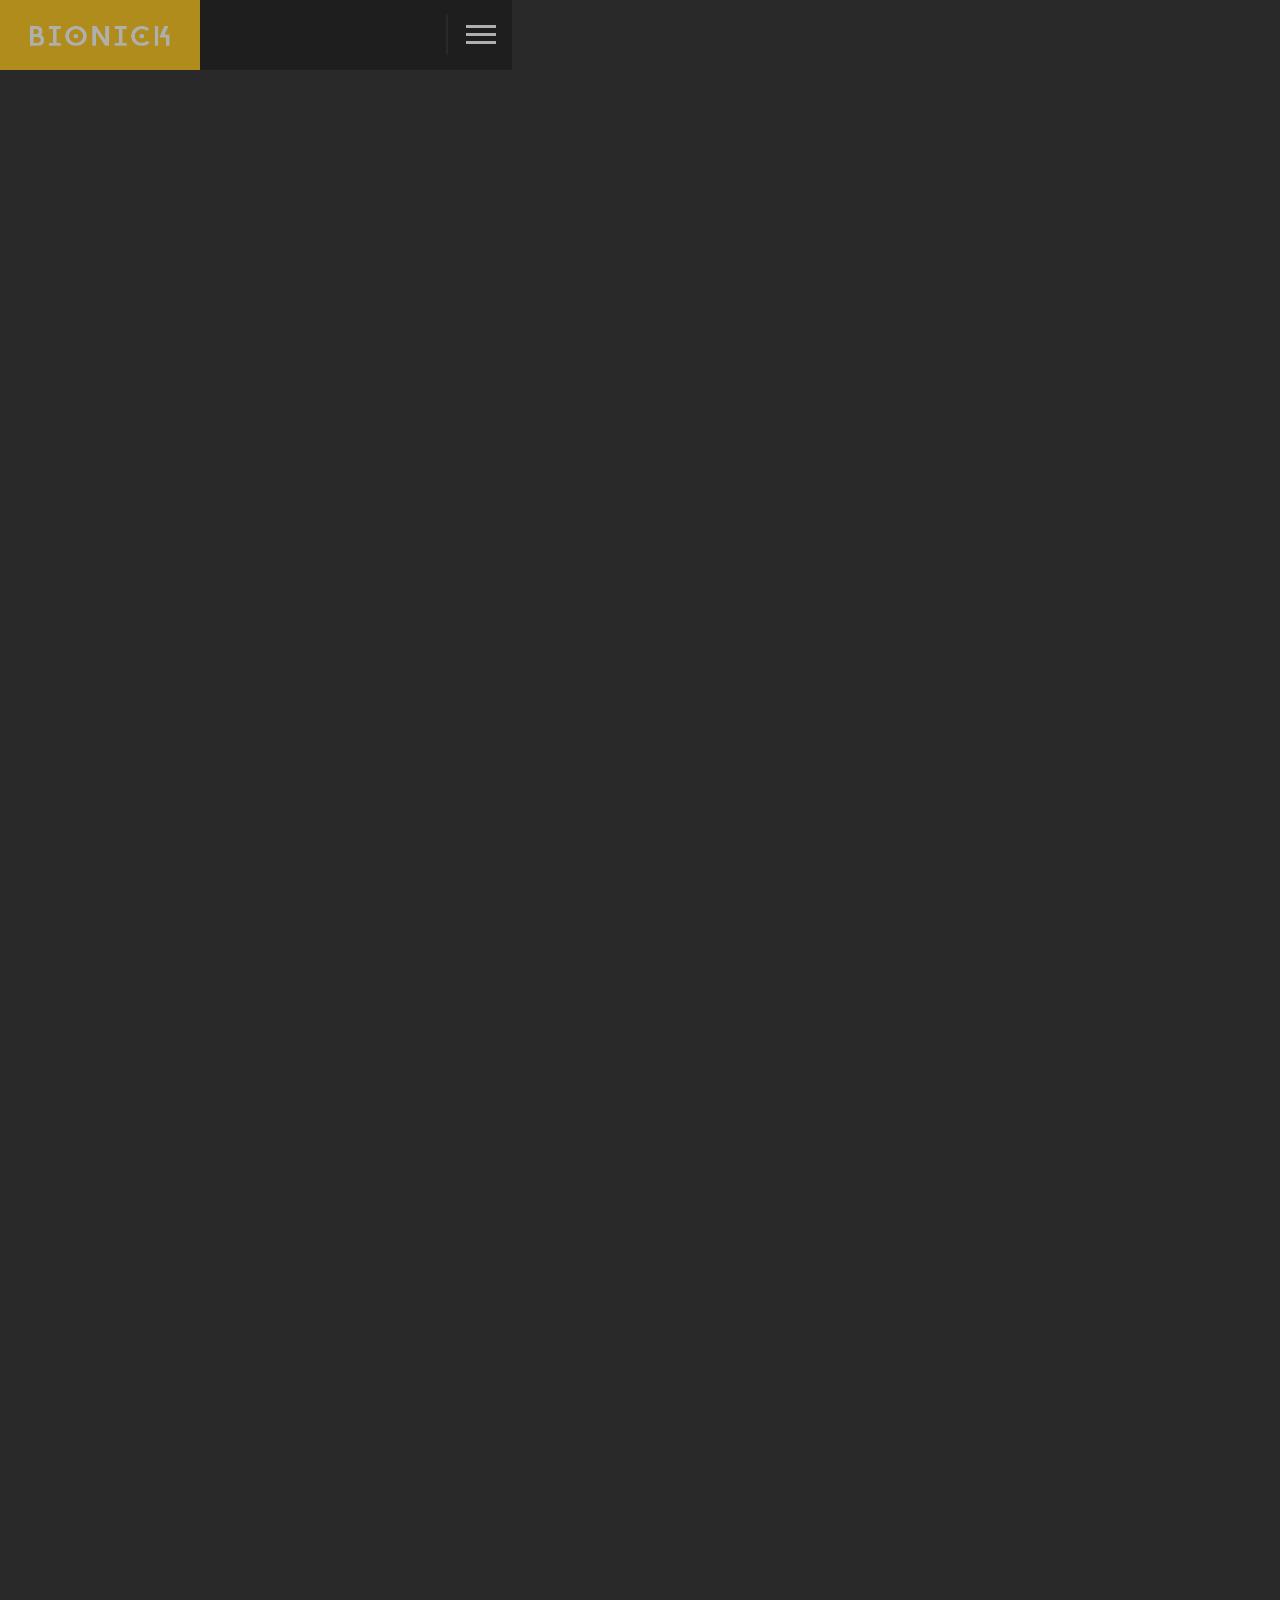
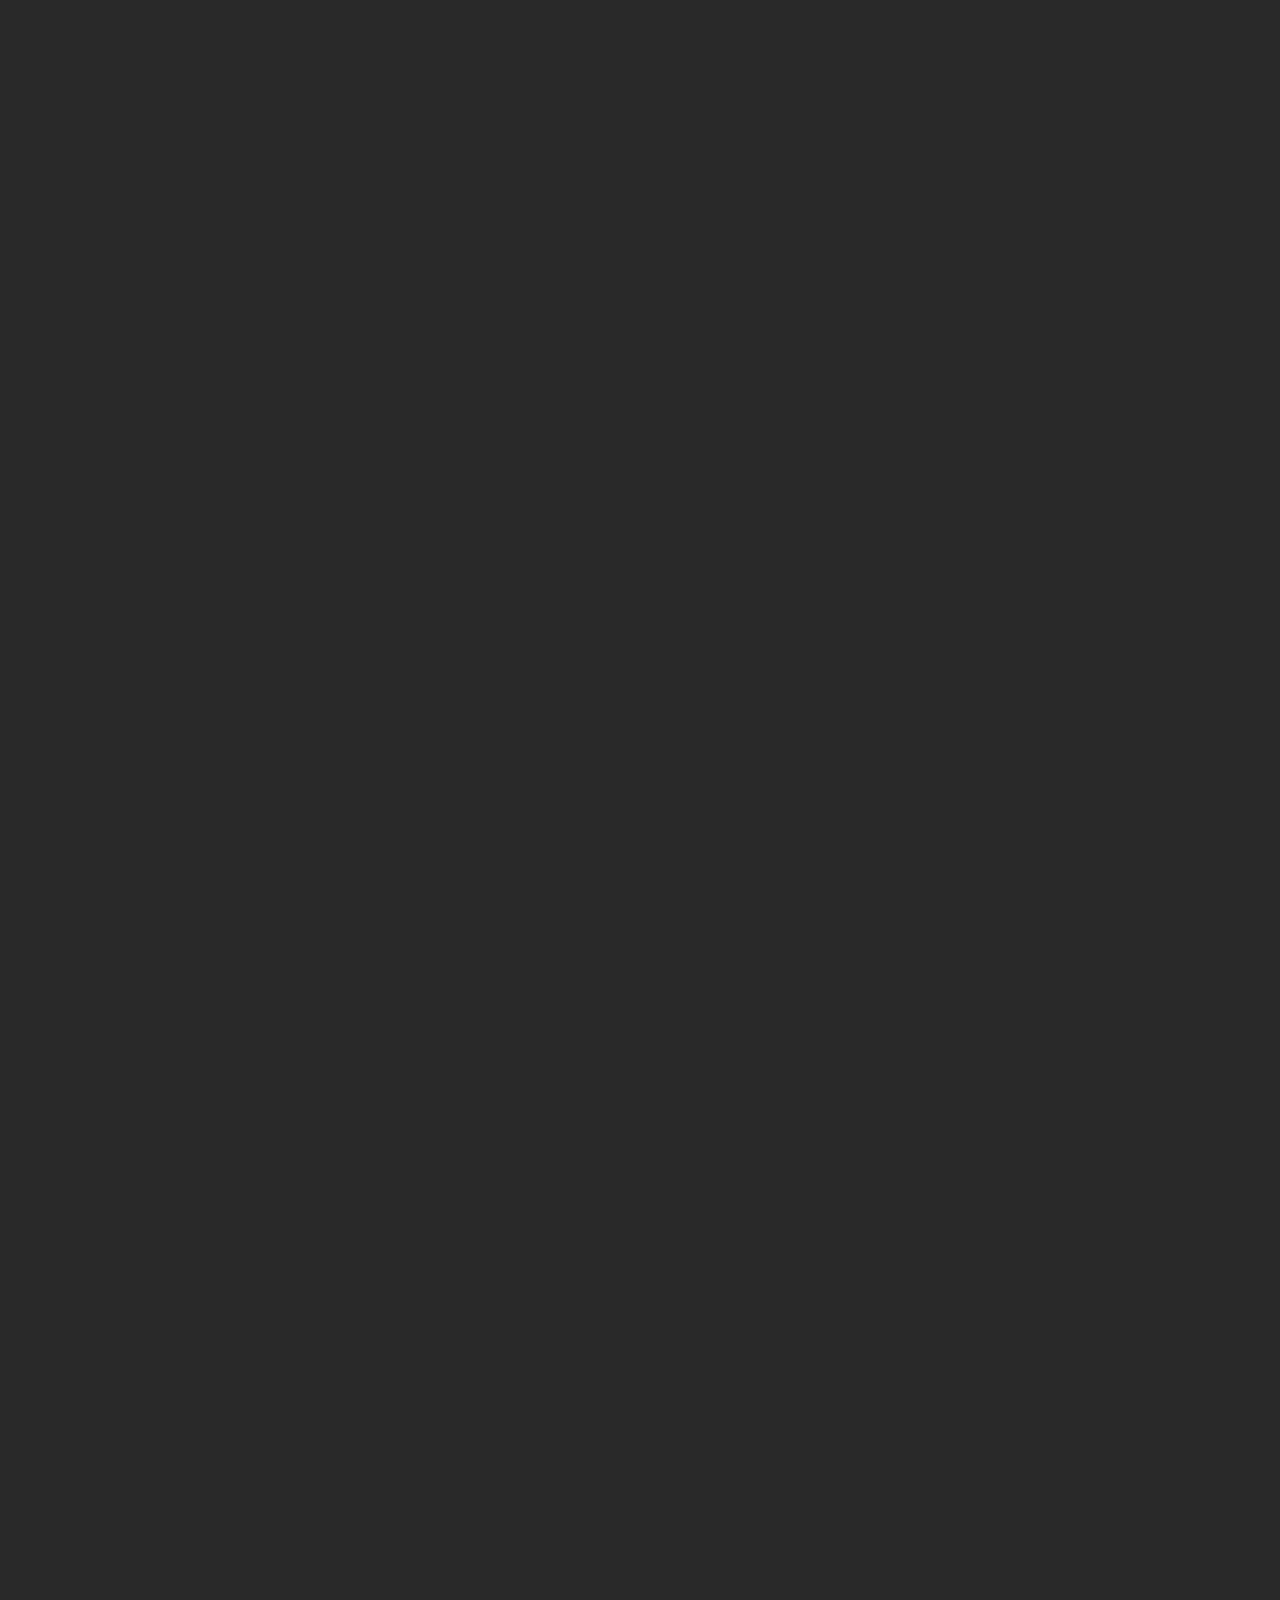
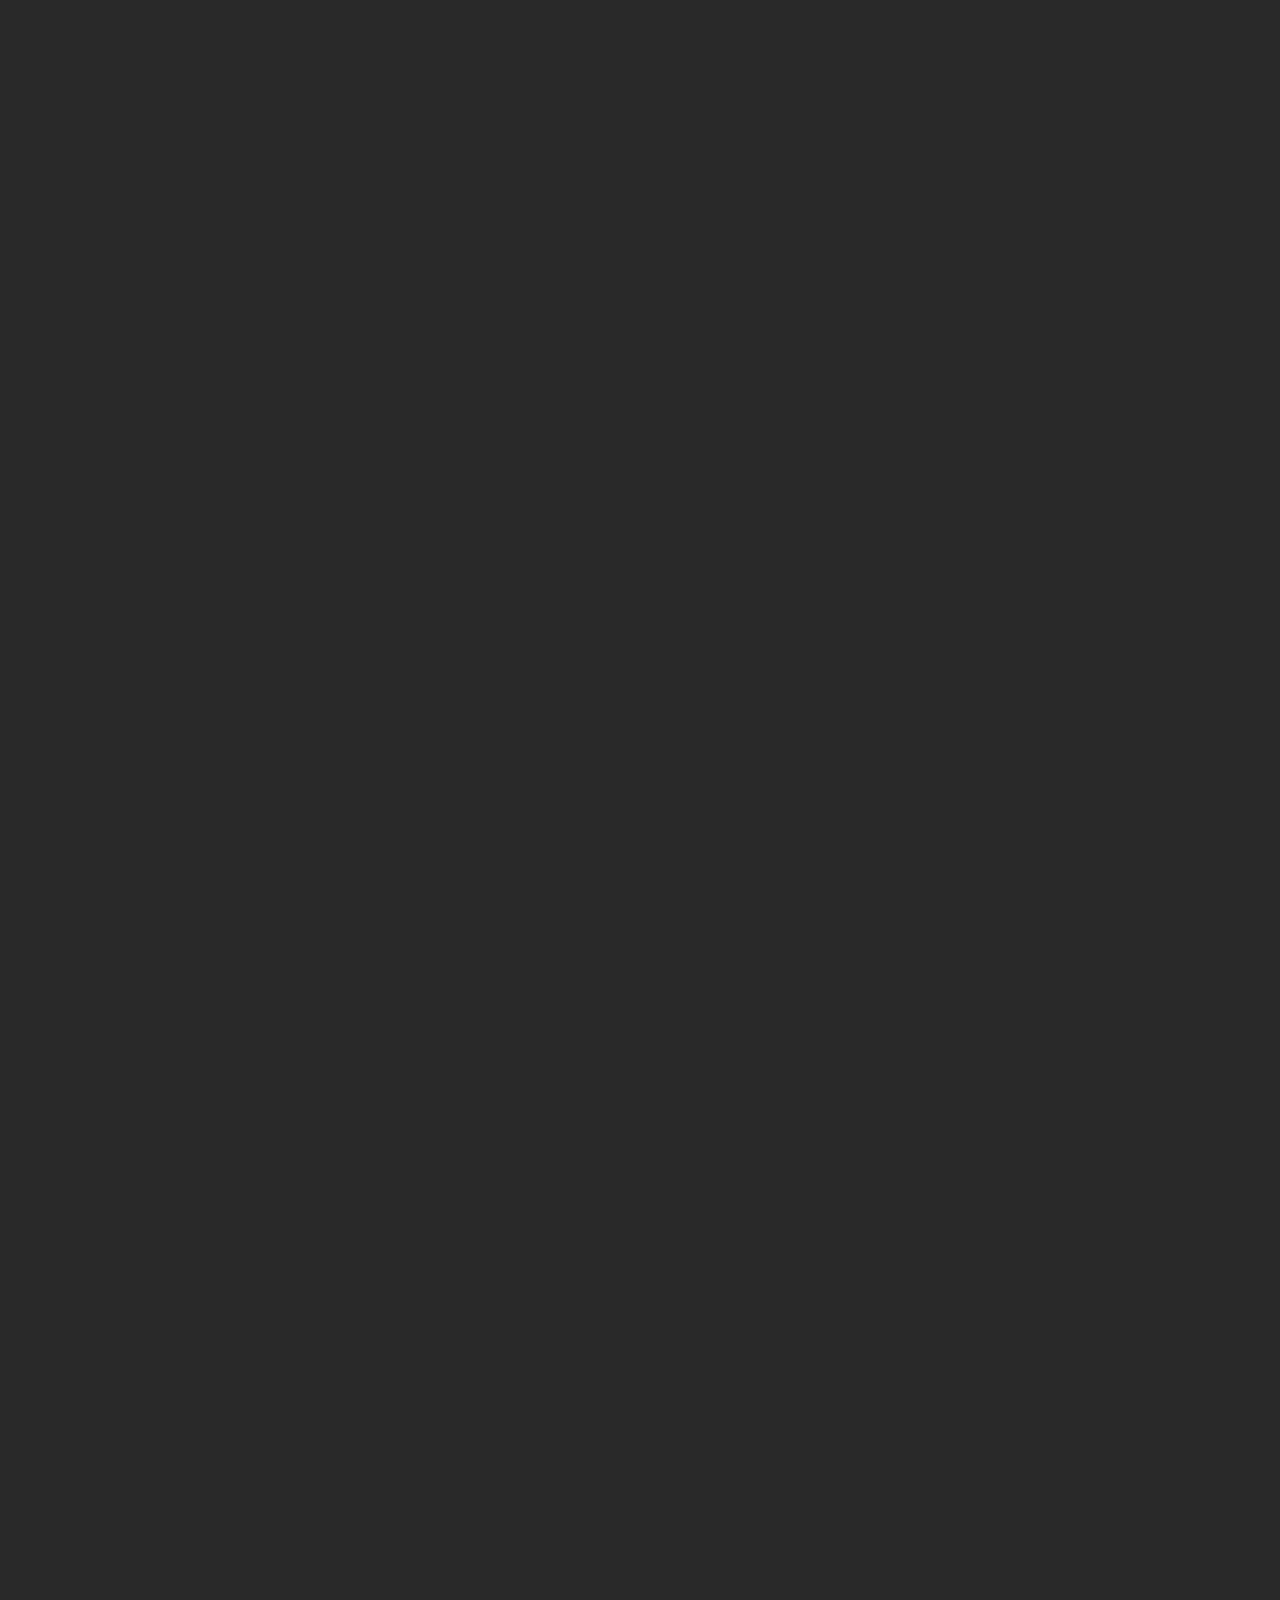
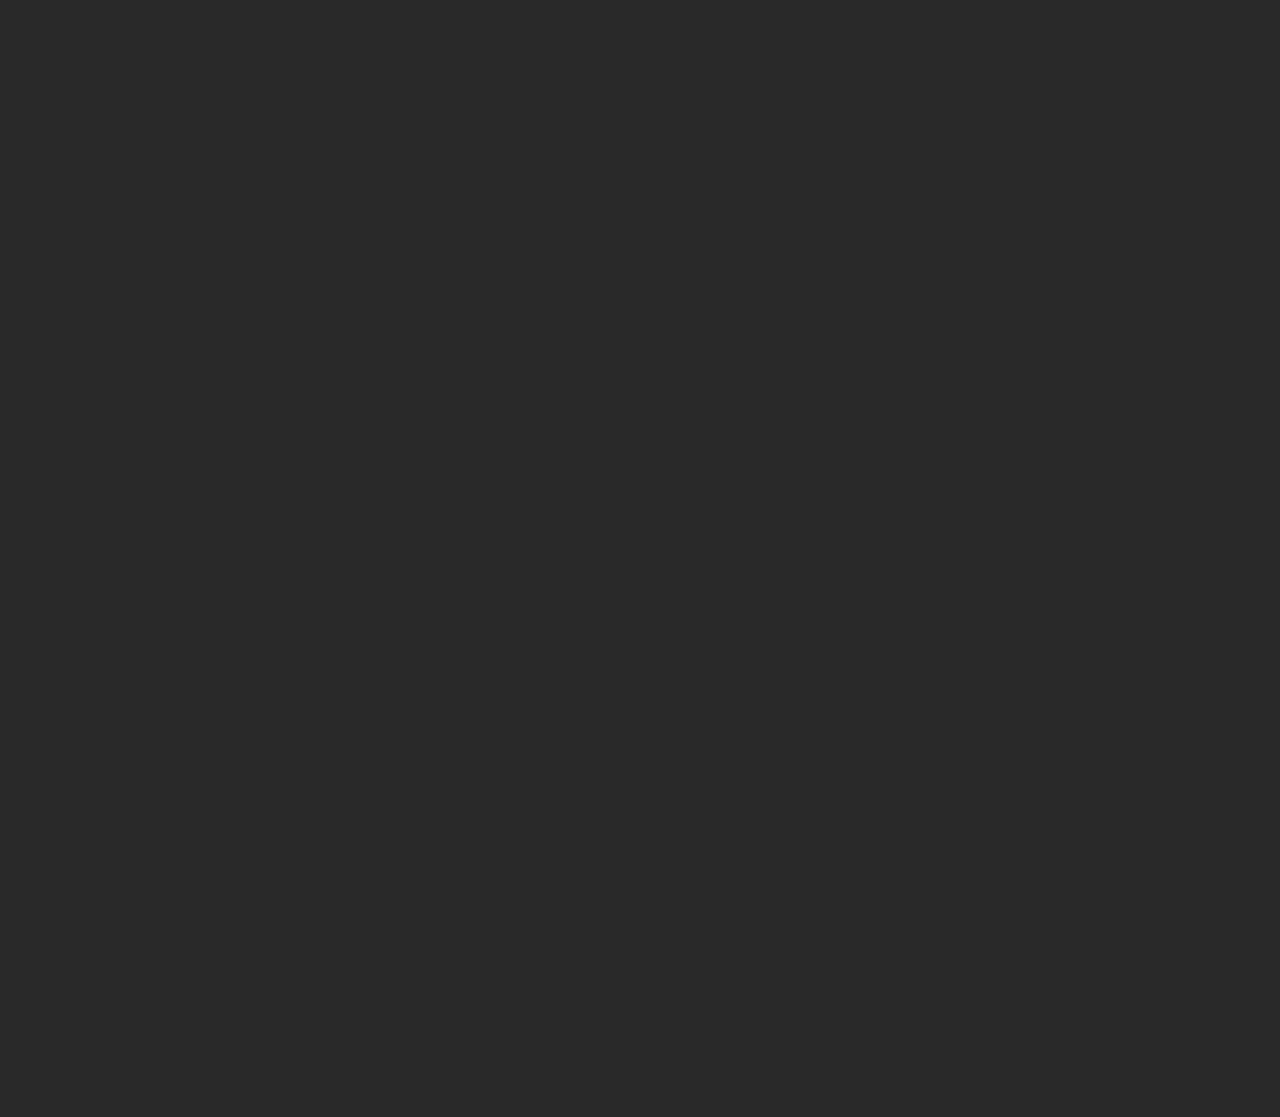
==== index.html @ 5d8281ec "first commit" ====
<!DOCTYPE HTML>
<html lang="en">
    <head>
        <!--=============== basic  ===============-->
        <meta charset="UTF-8">
        <title>BioNick  - Responsive Personal  Template</title>
        <meta name="viewport" content="width=device-width, initial-scale=1.0, minimum-scale=1.0, maximum-scale=1.0, user-scalable=no">
        <meta name="robots" content="index, follow"/>
        <meta name="keywords" content=""/>
        <meta name="description" content=""/>
        <!--=============== css  ===============-->	
        <link type="text/css" rel="stylesheet" href="css/reset.css">
        <link type="text/css" rel="stylesheet" href="css/plugins.css">
        <link type="text/css" rel="stylesheet" href="css/style.css">
        <link type="text/css" rel="stylesheet" href="css/color.css">
        <!--=============== favicons ===============-->
        <link rel="shortcut icon" href="images/favicon.ico">
    </head>
    <body>
        <!--================= loader start ================-->
        <div class="loader-holder">
            <div class="loader-inner loader-vis">
                <div class="loader"></div>
            </div>
        </div>
        <!-- loader end -->
        <!--================= main start ================-->
        <div id="main">
            <!--=============== header ===============-->	
            <header>
                <div class="logo-holder"><a href="index.html" ><img src="images/logo.png" class="respimg" alt=""></a></div>
                <div class="nav-button">
                    <span  class="nos"></span>
                    <span class="ncs"></span>
                    <span class="nbs"></span>
                </div>
            </header>
            <!-- header  end -->
            <!--=============== wrapper ===============-->	
            <div id="wrapper">
                <!--=============== content-holder ===============-->	
                <div class="content-holder scale-bg2">
                    <!--=============== navigation ===============-->
                    <div class="nav-inner isDown">
                        <div class="nav-decor nav-decor-tl"></div>
                        <div class="nav-decor nav-decor-br"></div>
                        <div class="overlay"></div>
                        <nav>
                            <ul>
                                <li class="subnav">
                                    <a href="index.html" class="ajax curpage">Home</a>
                                    <!-- General menu scroll navigation -->
                                    <ul>
                                        <li>
                                            <a href="index.html#sec1" class="custom-scroll-link">About me</a>
                                        </li>
                                        <li>
                                            <a href="index.html#sec2" class="custom-scroll-link">Resume</a>
                                        </li>
                                        <li>
                                            <a href="index.html#sec3" class="custom-scroll-link">Services</a>
                                        </li>
                                        <li>
                                            <a href="index.html#sec4" class="custom-scroll-link">Skills</a>
                                        </li>
                                        <li>
                                            <a href="index.html#sec5" class="custom-scroll-link">Clients</a>
                                        </li>
                                    </ul>
                                </li>
                                <li><a href="portfolio.html"  >Work</a></li>
                                <li><a href="contact.html"  >Contact</a></li>
                                <li><a href="blog.html"  >Journal</a></li>
                                <li class="subnav">
                                    <ul>
                                        <li>
                                            <a href="portfolio2.html">Portfolio 2</a>
                                        </li>
                                        <li>
                                            <a href="portfolio3.html">Portfolio 3</a>
                                        </li>
                                        <li>
                                            <a href="portfolio-single2.html">Portfolio single 2</a>
                                        </li>
                                        <li>
                                            <a href="portfolio-single3.html">Portfolio single 3</a>
                                        </li>
                                        <li>
                                            <a href="portfolio-single4.html">Portfolio single 4</a>
                                        </li>
                                    </ul>
                                    <a href="#">Pages</a>
                                </li>
                            </ul>
                        </nav>
                    </div>
                    <!-- navigation  end -->
                    <!--=============== hero-wrapper ===============-->	
                    <div class="hero-wrapper">
                        <div class="section-parallax" data-top-bottom="transform: translateY(250px);" data-bottom-top="transform: translateY(-250px);">
                            <div class="fwslider-holder">
                                <div class="customNavigation">
                                    <a class="prev-slide transition"><i class="fa fa-angle-left"></i></a>
                                    <a class="next-slide transition"><i class="fa fa-angle-right"></i></a>
                                </div>
                                <div class="fwslider owl-carousel">
                                    <div class="item full-height">
                                        <div class="bg" style="background-image:url(images/bg/1.jpg)"></div>
                                        <div class="overlay"></div>
                                        <div class="hero-title">
                                            <div class="hero-wrap" data-top-bottom="transform: translateY(-150px);" data-bottom-top="transform: translateY(150px);">
                                                <h3>Hi i am Alex Richardson</h3>
                                                <div class="clearfix"></div>
                                                <h4><a href="#sec1" class="custom-scroll-link">Let's start</a></h4>
                                            </div>
                                        </div>
                                    </div>
                                    <div class="item full-height">
                                        <div class="bg" style="background-image:url(images/bg/1.jpg)"></div>
                                        <div class="overlay"></div>
                                        <div class="hero-title halig-center no-padding">
                                            <div class="hero-wrap no-border" data-top-bottom="transform: translateY(-150px);" data-bottom-top="transform: translateY(150px);">
                                                <h3>View  My last work</h3>
                                                <div class="clearfix"></div>
                                                <h4><a href="portfolio.html"  >My portfolio</a></h4>
                                            </div>
                                        </div>
                                    </div>
                                    <div class="item full-height">
                                        <div class="bg" style="background-image:url(images/bg/1.jpg)"></div>
                                        <div class="overlay"></div>
                                        <div class="hero-title halig-right">
                                            <div class="hero-wrap" data-top-bottom="transform: translateY(-150px);" data-bottom-top="transform: translateY(150px);">
                                                <h3>Hi i am Gwenn Stern</h3>
                                                <div class="clearfix"></div>
                                                <h4><a href="#sec1" class="custom-scroll-link">Let's start</a></h4>
                                            </div>
                                        </div>
                                    </div>
                                </div>
                            </div>
                        </div>
                    </div>
                    <!-- hero-wrapper  end -->
                    <!--=============== fixed-column ===============-->	
                    <div class="fixed-column">
                        <!-- animation background -->
                        <div class="bg-wrapper">
                            <div class="bg bg-scroll"></div>
                            <div class="overlay"></div>
                            <div class="bg-title"><span></span></div>
                        </div>
                    </div>
                    <!-- fixed-column end -->
                    <!--=============== wrapper-inner  ===============-->
                    <div class="wrapper-inner home-wrap">
                        <!-- scroll page navigation -->
                        <div class="scroll-nav-holder">
                            <nav class="scroll-nav">
                                <ul>
                                    <li><a class="scroll-link fbgs" href="#sec1" data-bgscr="images/bg/long/1.jpg" data-bgtex="about me"><span>About</span></a></li>
                                    <li><a class="scroll-link" href="#sec2" data-bgscr="images/bg/long/1.jpg" data-bgtex="my resume"><span>Resume</span></a></li>
                                    <li><a class="scroll-link" href="#sec3" data-bgscr="images/bg/long/1.jpg" data-bgtex="my services"><span>Services</span></a></li>
                                    <li><a class="scroll-link" href="#sec4" data-bgscr="images/bg/long/1.jpg" data-bgtex="my skills"><span>Skills</span></a></li>
                                    <li><a class="scroll-link" href="#sec5" data-bgscr="images/bg/long/1.jpg" data-bgtex="my clients"><span>Clients</span></a></li>
                                </ul>
                            </nav>
                        </div>
                        <!-- scroll page navigation end -->
                        <!--=============== content ===============-->	
                        <div class="content">
                            <!-- section about -->
                            <section id="sec1">
                                <!-- container -->
                                <div class="container">
                                    <div class="section-title">
                                        <div class="sect-subtitle" data-top-bottom="transform: translateY(-300px);" data-bottom-top="transform: translateY(300px);"><span>About me</span></div>
                                        <h3>Who i am </h3>
                                        <h2>About me</h2>
                                        <div class="st-separator"></div>
                                    </div>
                                    <div class="row">
                                        <div class="col-md-5">
                                            <div class="about-iamge">
                                                <img src="images/about.jpg" alt="" class="respimg">
                                            </div>
                                        </div>
                                        <div class="col-md-7 align-text">
                                            <h4 class="text-subtitle">Gwenn Stern</h4>
                                            <h3 class="text-title">Web designer & Web <span>Developer</span> From USA</h3>
                                            <div class="clearfix"></div>
                                            <p>Asunt in anim uis aute irure dolor in reprehenderit in voluptate velit esse cillum dolore eu fugiat nulla pariatur. Excepteur sint occaecat cupidatat non proident, sunt in anim id est laborum. Allamco laboris nisi ut aliquip ex ea commodo consequat. Aser velit esse cillum dolore eu fugiat nulla pariatur. Excepteur sint occaecat cupidatat non proident, sunt in anim id est laborum. </p>
                                            <p> Aser velit esse cillum dolore eu fugiat nulla pariatur. Excepteur sint occaecat cupidatat non proident, sunt in anim id est laborum. </p>
                                            <a href="portfolio.html" class="btn hide-icon"><i class="fa fa-angle-right"></i><span>View  Work</span></a>	
                                        </div>
                                    </div>
                                </div>
                                <!-- container end  -->
                            </section>
                            <!-- section end -->
                            <!-- section facts -->
                            <section>
                                <div class="container">
                                    <div class="facts-title">
                                        <h3>Some facts</h3>
                                    </div>
                                    <div class="inline-facts-holder">
                                        <!-- 1 -->
                                        <div class="inline-facts">
                                            <div class="milestone-counter">
                                                <div class="stats animaper">
                                                    <div class="num" data-content="461" data-num="461">0</div>
                                                </div>
                                            </div>
                                            <h6>Finished projects</h6>
                                        </div>
                                        <!-- 2 -->
                                        <div class="inline-facts">
                                            <div class="milestone-counter">
                                                <div class="stats animaper">
                                                    <div class="num" data-content="168" data-num="168">0</div>
                                                </div>
                                            </div>
                                            <h6>Happy customers</h6>
                                        </div>
                                        <!-- 3 -->
                                        <div class="inline-facts">
                                            <div class="milestone-counter">
                                                <div class="stats animaper">
                                                    <div class="num" data-content="222" data-num="222">0</div>
                                                </div>
                                            </div>
                                            <h6>Working hours</h6>
                                        </div>
                                    </div>
                                </div>
                                <!-- container end  -->
                            </section>
                            <!-- section end -->  
                            <div class="section-separator"></div>
                            <!--=============== section resume  ===============-->	
                            <section  id="sec2">
                                <div class="container">
                                    <div class="section-title">
                                        <div class="sect-subtitle" data-top-bottom="transform: translateY(-300px);" data-bottom-top="transform: translateY(300px);"><span>Resume</span></div>
                                        <h3>My bio </h3>
                                        <h2>Resume </h2>
                                        <div class="st-separator"></div>
                                    </div>
                                    <div class="clearfix"></div>
                                    <div class="accordion" data-name="1">
                                        <!-- 1 - visible-->
                                        <div class="accordion-title transition">
                                            <h5><a href="#"> <i class="fa fa-briefcase"></i> 2012-2015 <span> - Work in company "Dolore"</span></a></h5>
                                        </div>
                                        <div class="accordion-inner">
                                            <h4>Web designer</h4>
                                            <ul>
                                                <li>Development</li>
                                                <li>Seo optimization</li>
                                                <li>Web design</li>
                                            </ul>
                                            <p>
                                                Asunt in anim uis aute irure dolor in reprehenderit in voluptate velit esse cillum dolore eu fugiat nulla pariatur. Excepteur sint occaecat cupidatat non proident, sunt in anim id est laborum. Allamco laboris nisi ut aliquip ex ea commodo consequat. Aser velit esse cillum dolore eu fugiat nulla pariatur. Excepteur sint occaecat cupidatat non proident, sunt in anim id est laborum.
                                            </p>
                                        </div>
                                        <!-- 2 -->
                                        <div class="accordion-title transition">
                                            <h5><a href="#"> <i class="fa fa-briefcase"></i> 2010-2012 <span> - Work in company "Excepteur"</span></a></h5>
                                        </div>
                                        <div class="accordion-inner">
                                            <h4>Web developer</h4>
                                            <ul>
                                                <li>Development</li>
                                                <li>Seo optimization</li>
                                                <li>Web design</li>
                                            </ul>
                                            <p>
                                                Nullam vitae tortor sit amet lectus lacinia placerat. Aliquam vel venenatis urna, egetIn metus quam.Mauris in erat justo. Nullam ac urna eu felis dapibus condimentum sit amet a augue.
                                            </p>
                                        </div>
                                        <!-- 3 -->
                                        <div class="accordion-title transition">
                                            <h5><a href="#"> <i class="fa fa-pencil"></i> 2010-2015 <span> - Course designer</span></a></h5>
                                        </div>
                                        <div class="accordion-inner">
                                            <h4>Student</h4>
                                            <ul>
                                                <li>Photoshop</li>
                                                <li>Illustrator</li>
                                                <li>html markup</li>
                                            </ul>
                                            <p>
                                                Sed non neque elit. Sed ut imperdiet nisi. Proin condimentum fermentum nunc. Etiam pharetra, erat sed fermentum feugiat, velit mauris egestas quam, ut aliquam massa nisl quis neque. Suspendisse in orci enim.
                                            </p>
                                        </div>
                                        <!-- 4 -->
                                        <div class="accordion-title transition">
                                            <h5><a href="#"> <i class="fa fa-graduation-cap"></i> 2006-2010 <span> - University studies </span></a></h5>
                                        </div>
                                        <div class="accordion-inner">
                                            <h4>Student</h4>
                                            <ul>
                                                <li>Dancing</li>
                                                <li>Drinking</li>
                                                <li>and some studies :)</li>
                                            </ul>
                                            <p>
                                                Hllentesque nec turpis in orci consequat sagittis et eget massa. Ut commodo consectetur lorem ultricies rutrum. Nulla vitae semper nulla. Ut bibendum tortor ac diam tincidunt, vitae malesuada augue convallis.
                                            </p>
                                        </div>
                                    </div>
                                </div>
                            </section>
                            <!-- section end -->
                            <div class="section-separator"></div>
                            <!-- section services -->
                            <section  id="sec3">
                                <!-- container-->
                                <div class="container">
                                    <!-- section title -->
                                    <div class="section-title">
                                        <div class="sect-subtitle" data-top-bottom="transform: translateY(-300px);" data-bottom-top="transform: translateY(300px);"><span>Services</span></div>
                                        <h3>What i do</h3>
                                        <h2>Services</h2>
                                        <div class="st-separator"></div>
                                    </div>
                                    <!-- section title end  -->
                                    <!-- 2 -->
                                    <div class="carous-holder ser-carous-holder">
                                        <div class="customNavigation">
                                            <a class="next-slide transition"><i class="fa fa-angle-right"></i></a>
                                            <a class="prev-slide transition"><i class="fa fa-angle-left"></i></a>
                                        </div>
                                        <div class="clearfix"></div>
                                        <div  class="owl-carousel services-carusel">
                                            <!-- 1 item -->
                                            <div class="item">
                                                <div class="services-box box-item-holder">
                                                    <div class="grid-item-holder services-image">
                                                        <a class="image-popup box-popup" href="images/services/1.jpg"><i class="fa fa-expand"></i></a>
                                                        <div class="folio-img"> 
                                                            <span class="overlay"></span> 
                                                            <img  src="images/services/1.jpg"  alt="">
                                                        </div>
                                                    </div>
                                                    <div class="services-box-info">
                                                        <h4>Design</h4>
                                                        <p>Ut enim ad minim veniam, quis nostrud exercitation ullamco laboris nisi ut aliquip ex ea commodo consequat</p>
                                                        <ul>
                                                            <li>Concept</li>
                                                            <li>Design</li>
                                                            <li>3D Modeling</li>
                                                            <li>Research</li>
                                                        </ul>
                                                        <div class="price">50$-600$</div>
                                                    </div>
                                                </div>
                                            </div>
                                            <!-- 2 item -->
                                            <div class="item">
                                                <div class="services-box box-item-holder">
                                                    <div class="grid-item-holder services-image">
                                                        <a class="image-popup box-popup" href="images/services/1.jpg"><i class="fa fa-expand"></i></a>
                                                        <div class="folio-img"> 
                                                            <span class="overlay"></span> 
                                                            <img  src="images/services/1.jpg"  alt="">
                                                        </div>
                                                    </div>
                                                    <div class="services-box-info">
                                                        <span class="services-decor"></span>
                                                        <h4>Branding</h4>
                                                        <p>Ut enim ad minim veniam, quis nostrud exercitation ullamco laboris nisi ut aliquip ex ea commodo consequat</p>
                                                        <ul>
                                                            <li>Concept</li>
                                                            <li>Design</li>
                                                            <li>Flayers</li>
                                                            <li>Research</li>
                                                        </ul>
                                                        <div class="clear"></div>
                                                        <div class="price">20$-300$</div>
                                                    </div>
                                                </div>
                                            </div>
                                            <!-- 3 item -->
                                            <div class="item">
                                                <div class="services-box box-item-holder">
                                                    <div class="grid-item-holder services-image">
                                                        <a class="image-popup box-popup" href="images/services/1.jpg"><i class="fa fa-expand"></i></a>
                                                        <div class="folio-img"> 
                                                            <span class="overlay"></span> 
                                                            <img  src="images/services/1.jpg"  alt="">
                                                        </div>
                                                    </div>
                                                    <div class="services-box-info">
                                                        <span class="services-decor"></span>
                                                        <h4>Developement</h4>
                                                        <p>Ut enim ad minim veniam, quis nostrud exercitation ullamco laboris nisi ut aliquip ex ea commodo consequat</p>
                                                        <ul>
                                                            <li>Develop</li>
                                                            <li>Design</li>
                                                            <li>3D Modeling</li>
                                                            <li>User inerface </li>
                                                        </ul>
                                                        <div class="clear"></div>
                                                        <div class="price">350$-1600$</div>
                                                    </div>
                                                </div>
                                            </div>
                                            <!-- 4 item -->
                                            <div class="item">
                                                <div class="services-box box-item-holder">
                                                    <div class="grid-item-holder services-image">
                                                        <a class="image-popup box-popup" href="images/services/1.jpg"><i class="fa fa-expand"></i></a>
                                                        <div class="folio-img"> 
                                                            <span class="overlay"></span> 
                                                            <img  src="images/services/1.jpg"  alt="">
                                                        </div>
                                                    </div>
                                                    <div class="services-box-info">
                                                        <span class="services-decor"></span>
                                                        <h4> Web Design</h4>
                                                        <p>Ut enim ad minim veniam, quis nostrud exercitation ullamco laboris nisi ut aliquip ex ea commodo consequat</p>
                                                        <ul>
                                                            <li>Develop</li>
                                                            <li>Design</li>
                                                            <li>3D Modeling</li>
                                                            <li>User inerface </li>
                                                        </ul>
                                                        <div class="clear"></div>
                                                        <div class="price">350$-1600$</div>
                                                    </div>
                                                </div>
                                            </div>
                                        </div>
                                    </div>
                                </div>
                                <!-- container end  -->
                            </section>
                            <!-- section end  -->
                            <div class="section-separator"></div>
                            <!-- section skills -->
                            <section class="small-pad" id="sec4">
                                <!-- container -->
                                <div class="container">
                                    <!-- section title -->
                                    <div class="section-title">
                                        <div class="sect-subtitle" data-top-bottom="transform: translateY(-300px);" data-bottom-top="transform: translateY(300px);"><span>My skills</span></div>
                                        <h3>Attainments</h3>
                                        <h2>My skills</h2>
                                        <div class="st-separator"></div>
                                    </div>
                                    <!-- section title end -->
                                    <!-- circle skills -->
                                    <div class="piechart-holder animaper" data-skcolor="#8F8F8F">
                                        <div class="row">
                                            <!-- chart item -->
                                            <div class="piechart col-md-3">
                                                <span class="chart" data-percent="60">
                                                <span class="percent"></span>
                                                </span>
                                                <div class="clearfix"></div>
                                                <div class="skills-description">
                                                    <h4>Design</h4>
                                                </div>
                                            </div>
                                            <div class="col-md-8">
                                                <div class="skillbar-box animaper">
                                                    <!-- skill 1-->
                                                    <div class="custom-skillbar-title"><span>Photoshop</span></div>
                                                    <div class="skill-bar-percent">95%</div>
                                                    <div class="skillbar-bg" data-percent="95%">
                                                        <div class="custom-skillbar"></div>
                                                    </div>
                                                    <!-- skill 2-->
                                                    <div class="custom-skillbar-title"><span>Illustrator</span></div>
                                                    <div class="skill-bar-percent">65%</div>
                                                    <div class="skillbar-bg" data-percent="65%">
                                                        <div class="custom-skillbar"></div>
                                                    </div>
                                                    <!-- skill 3-->
                                                    <div class="custom-skillbar-title"><span>3D MAX</span></div>
                                                    <div class="skill-bar-percent">75%</div>
                                                    <div class="skillbar-bg" data-percent="75%">
                                                        <div class="custom-skillbar"></div>
                                                    </div>
                                                </div>
                                            </div>
                                        </div>
                                        <div class="row">
                                            <!-- chart item -->
                                            <div class="piechart col-md-3">
                                                <span class="chart" data-percent="90">
                                                <span class="percent"></span>
                                                </span>
                                                <div class="clearfix"></div>
                                                <div class="skills-description">
                                                    <h4>Development</h4>
                                                </div>
                                            </div>
                                            <div class="col-md-8">
                                                <div class="skillbar-box animaper">
                                                    <!-- skill 1-->
                                                    <div class="custom-skillbar-title"><span>Java </span></div>
                                                    <div class="skill-bar-percent">35%</div>
                                                    <div class="skillbar-bg" data-percent="35%">
                                                        <div class="custom-skillbar"></div>
                                                    </div>
                                                    <!-- skill 2-->
                                                    <div class="custom-skillbar-title"><span>C++</span></div>
                                                    <div class="skill-bar-percent">95%</div>
                                                    <div class="skillbar-bg" data-percent="95%">
                                                        <div class="custom-skillbar"></div>
                                                    </div>
                                                    <!-- skill 3-->
                                                    <div class="custom-skillbar-title"><span>HTML5</span></div>
                                                    <div class="skill-bar-percent">80%</div>
                                                    <div class="skillbar-bg" data-percent="80%">
                                                        <div class="custom-skillbar"></div>
                                                    </div>
                                                </div>
                                            </div>
                                        </div>
                                        <div class="row">
                                            <!-- chart item -->
                                            <div class="piechart col-md-3">
                                                <span class="chart" data-percent="85">
                                                <span class="percent"></span>
                                                </span>
                                                <div class="clearfix"></div>
                                                <div class="skills-description">
                                                    <h4>Languages</h4>
                                                </div>
                                            </div>
                                            <div class="col-md-8">
                                                <div class="skillbar-box animaper">
                                                    <!-- skill 1-->
                                                    <div class="custom-skillbar-title"><span>Dutch</span></div>
                                                    <div class="skill-bar-percent">55%</div>
                                                    <div class="skillbar-bg" data-percent="55%">
                                                        <div class="custom-skillbar"></div>
                                                    </div>
                                                    <!-- skill 2-->
                                                    <div class="custom-skillbar-title"><span>French</span></div>
                                                    <div class="skill-bar-percent">95%</div>
                                                    <div class="skillbar-bg" data-percent="95%">
                                                        <div class="custom-skillbar"></div>
                                                    </div>
                                                    <!-- skill 3-->
                                                    <div class="custom-skillbar-title"><span>Portuguese</span></div>
                                                    <div class="skill-bar-percent">37%</div>
                                                    <div class="skillbar-bg" data-percent="37%">
                                                        <div class="custom-skillbar"></div>
                                                    </div>
                                                </div>
                                            </div>
                                        </div>
                                    </div>
                                    <!--  skills end-->
                                </div>
                                <!-- container end-->
                            </section>
                            <!-- section end  -->
                            <div class="section-separator"></div>
                            <!-- section clients -->
                            <section  id="sec5">
                                <div class="container">
                                    <div class="section-title">
                                        <div class="sect-subtitle" data-top-bottom="transform: translateY(-300px);" data-bottom-top="transform: translateY(300px);"><span>Clients</span></div>
                                        <h3>Testimonials</h3>
                                        <h2>Clients</h2>
                                        <div class="st-separator"></div>
                                    </div>
                                    <div class="single-slider-holder">
                                        <div class="customNavigation">
                                            <a class="next-slide transition"><i class="fa fa-angle-right"></i></a>
                                            <a class="prev-slide transition"><i class="fa fa-angle-left"></i></a>
                                        </div>
                                        <div class="single-slider owl-carousel testimonials-slider">
                                            <!-- 1 -->
                                            <div class="item">
                                                <div class="testi-item">
                                                    <div class="testi-item-img"><img src="images/testimonials/1.jpg" alt="" class="respimg"></div>
                                                    <div class="testi-item-text">
                                                        <h3>Mike Jones</h3>
                                                        <p> " Asunt in anim uis aute irure dolor in reprehenderit in voluptate velit esse cillum dolore eu fugiat nulla pariatur. Excepteur sint occaecat cupidatat non proident, sunt in anim id est laborum. Allamco laboris nisi ut aliquip ex ea commodo consequat. Aser velit esse cillum dolore eu fugiat nulla pariatur. "</p>
                                                        <a href="#">Via Twitter</a>
                                                    </div>
                                                </div>
                                            </div>
                                            <!-- 2 -->
                                            <div class="item">
                                                <div class="testi-item">
                                                    <div class="testi-item-img"><img src="images/testimonials/1.jpg" alt="" class="respimg"></div>
                                                    <div class="testi-item-text">
                                                        <h3>Mery Lynn</h3>
                                                        <p> "Reprehenderit in voluptate velit esse cillum dolore eu fugiat nulla pariatur. Excepteur sint occaecat cupidatat non proident, sunt in anim id est laborum. Allamco laboris nisi ut aliquip ex ea commodo consequat. Aser velit esse cillum dolore eu fugiat nulla pariatur. "</p>
                                                        <a href="#">Via Facebook</a>
                                                    </div>
                                                </div>
                                            </div>
                                            <!-- 3 -->
                                            <div class="item">
                                                <div class="testi-item">
                                                    <div class="testi-item-img"><img src="images/testimonials/1.jpg" alt="" class="respimg"></div>
                                                    <div class="testi-item-text">
                                                        <h3>Ann Frideck</h3>
                                                        <p> "Allamco laboris nisi ut aliquip ex ea commodo consequat. Aser velit esse cillum dolore eu fugiat nulla pariatur. "</p>
                                                        <a href="#">Via Myspace</a>
                                                    </div>
                                                </div>
                                            </div>
                                        </div>
                                    </div>
                                </div>
                            </section>
                            <!-- section end  -->
                        </div>
                        <!-- content end  -->
                    </div>
                    <!-- wrapper-inner end  -->
                    <!-- ================footer ==================== -->
                    <div class="height-emulator"></div>
                    <footer>
                        <div class="container">
                            <div class="row">
                                <div class="col-md-4">
                                    <!-- footer social -->
                                    <div class="footer-info">
                                        <h4>Find me</h4>
                                        <div class="footer-social">
                                            <ul>
                                                <li><a href="#" target="_blank" ><i class="fa fa-facebook"></i></a></li>
                                                <li><a href="#" target="_blank"><i class="fa fa-twitter"></i></a></li>
                                                <li><a href="#" target="_blank" ><i class="fa fa-instagram"></i></a></li>
                                                <li><a href="#" target="_blank" ><i class="fa fa-pinterest"></i></a></li>
                                                <li><a href="#" target="_blank" ><i class="fa fa-tumblr"></i></a></li>
                                            </ul>
                                        </div>
                                    </div>
                                </div>
                                <div class="col-md-4">
                                    <!-- footer contacts -->
                                    <div class="footer-info">
                                        <h4>Contact info</h4>
                                        <ul class="footer-contacts">
                                            <li><a href="#"> <i class="fa fa-phone"></i> +7(111)123456789</a></li>
                                            <li><a href="#"><i class="fa fa-motorcycle"></i> 27th Brooklyn New York, NY 10065</a></li>
                                            <li><a href="#"><i class="fa fa-envelope-o"></i> yourmail@domain.com</a></li>
                                        </ul>
                                    </div>
                                </div>
                                <div class="col-md-4">
                                    <!-- titter -->
                                    <div class="footer-info">
                                        <h4>My twitter</h4>
                                        <div class="twitter-holder">
                                            <div class="twitts">
                                                <div class="twitter-feed">
                                                    <div id="twitter-feed"></div>
                                                </div>
                                            </div>
                                            <div class="customNavigation">
                                                <a class="prev-slide transition"><i class="fa fa-long-arrow-left"></i></a>
                                                <a class="next-slide transition"><i class="fa fa-long-arrow-right"></i></a>
                                            </div>
                                        </div>
                                    </div>
                                </div>
                            </div>
                        </div>
                        <!--to top / privacy policy-->
                        <div class="to-top-holder">
                            <div class="container">
                                <p> <span> &#169; BioNick 2015 . </span> All rights reserved.</p>
                                <div class="to-top"> <i class="fa fa-angle-double-up"></i></div>
                            </div>
                        </div>
                    </footer>
                    <!-- footer end -->
                </div>
                <!-- content-holder end -->
            </div>
            <!-- wrapper end -->
        </div>
        <!-- Main end -->
        <!--=============== scripts  ===============-->
        <script type="text/javascript" src="js/jquery.min.js"></script>
        <script type="text/javascript" src="js/plugins.js"></script>
        <script type="text/javascript" src="js/scripts.js"></script>
    </body>
</html>
---- css/style.css ----
@charset "utf-8";
/*======================================

 [ -Main Stylesheet-
  Theme: Bionick
  Version: 1.4
  Last change: 19/02/2019 ]
  	+++Fonts +++
	++++General Styles++++
	++++Typography ++++
	++++Page preload ++++
	++++Content Styles ++++
	++++Loader ++++
	++++Header ++++
	++++Navigation ++++
	++++Home  ++++
	++++Section title+++++
	++++Button +++++
	++++Slider / Carousel++++
	++++Facts ++++
	++++Resume ++++
	++++Services ++++
	++++Skills  ++++
	++++Testimonials ++++
	++++Footer ++++
	++++Twitter ++++
	++++Portfolio ++++
	++++Share ++++
	++++Contacts ++++
	++++Blog ++++
	++++Responsive ++++
*/
/*-------------Import fonts ---------------------------------------*/
@import url(http://fonts.googleapis.com/css?family=Lato:400,700,900|Raleway:400,800,900,600,700,500|Montserrat:400,700);
@font-face {
    font-family: 'bebas_neuebold';
    src: url('../fonts/bebasneue_bold-webfont.eot');
    src: url('../fonts/bebasneue_bold-webfont.eot?#iefix') format('embedded-opentype'),
         url('../fonts/bebasneue_bold-webfont.woff2') format('woff2'),
         url('../fonts/bebasneue_bold-webfont.woff') format('woff'),
         url('../fonts/bebasneue_bold-webfont.ttf') format('truetype'),
         url('../fonts/bebasneue_bold-webfont.svg#bebas_neuebold') format('svg');
    font-weight: normal;
    font-style: normal;

}
/*-------------General Style---------------------------------------*/
html{
	overflow-x:hidden !important;
	height:100%;
}
body{
	margin: 0;
	padding: 0;
	font-family: 'Raleway', sans-serif;
	font-weight: 400;
	font-size: 12px;
	color: #000;
	background:#292929;
	height:100%;
	text-align:center;
}
@-o-viewport {width: device-width;}
@-ms-viewport {width: device-width;}
@viewport {width: device-width;}
/*--------------Typography--------------------------------------*/
h1 {
	font-size: 4.46666666667em;
	text-transform: uppercase;
	font-weight: 400;
	line-height: 1.17em;
}
h2 {
	font-size: 3.2em;
	font-weight: 300;
}
h3 {
	font-size: 1em;
}
h4 {
	font-size: 0.9em;
	font-weight: 200;
}
h5 {
	font-size: 0.8em;
	font-weight: 200;
}
h6 {
	font-size: 0.6em;
	font-weight: 200;
}
p {
	text-align:left;
	font-size:14px;
	line-height:24px;
	padding-bottom:10px;
	font-family: 'Lato', sans-serif;
}
blockquote {
	float:left;
	padding: 10px 20px;
	margin: 0 0 20px;
	font-size: 17.5px;
	border-left: 15px solid #eee;
}
blockquote p {
	font-family: Georgia, "Times New Roman", Times, serif;
	font-style:italic;
	color:#494949;
}
/* ---------Content Styles--------------------------------------*/
#main{
	height:100%;
	width:100%;
	position:absolute;
	top:0;
	left:0;
	z-index:2;
	opacity:0;
}
#wrapper{
	height:100%;
	margin-left:0;
	vertical-align:top;
	position: absolute;
	left:0;
	top:0;
	right:0;
	z-index:2;
	width:100%;
}
.content-holder{
	vertical-align: top;
	position: absolute;
	left:0;
	top: 0;
	right: 0;
	z-index: 2;
	height: 100%;
	-webkit-transition: all 300ms linear;
    -moz-transition: all 300ms linear;
    -o-transition: all 300ms linear;
    -ms-transition: all 300ms linear;
    transition: all 300ms linear;
}
.scale-bg2{
	opacity:0;
}
.container{
	max-width: 900px;
	width:92%;
	margin:0 auto;
	position: relative;
	z-index:2;
}
.content {
	width:100%;
	position:relative;
	z-index:2;
	float:left;
	height:100%;
}
.full-height {
	height:100%;
}
.wrapper-inner {
	float:right;
	width:60%;
	position:relative;
	background:#fff;
	padding:150px 0 100px;
	z-index:4;
	opacity:0;
}
.home-wrap {
	padding-top:0;
}
.folio-wrap {
	padding:70px 0 0 0;
	background:#292929;
}
.no-padding {
	padding:0 !important;
}
.full-width-wrap {
	width:100%;
	padding-top:70px !important;
}
.full-width-wrap:before {
	content:'';
	position:absolute;
	right:0;
	width:70%;
	background:#191919;
	top:-70px;
	height:70px;
}
.bg {
	position:absolute;
	top:0;
	left:0;
	width:100%;
	height:100%;
	background-size: cover;
	background-attachment: scroll  ;
	background-position: center  ;
	background-repeat:repeat;
	background-origin: content-box;
}
.full-height-parallax {
	position: absolute;
	top:0;
	left:0;
	width:100%;
	height:100%;
	overflow:hidden;
	z-index:2;
}
.respimg {
	width:100%;
	height:auto;
}
.overlay {
	position:absolute;
	top:0;
	left:0;
	width:100%;
	height:100%;
	background:#000;
	opacity:0.2;
}
section {
	float:left;
	width:100%;
	position:relative;
	padding:50px 0;
}
.align-text {
	text-align:left;
}
.section-parallax {
	position:absolute;
	top:0;
	left:0;
	width:100%;
	height:100%;
}
.no-border {
	border:none !important;
}
/*------ Fixed column-------------------------------------------------*/
.fixed-column {
	position:fixed;
	top:0;
	left:0;
	width:40%;
	height:100%;
	z-index:3;
	opacity:0;
	-webkit-transform: translate3d(0,0,0);
}
.fixed-column .overlay {
	opacity:0.3;
}
.bg-wrapper  {
	position:absolute;
	top:0;
	left:0;
	width:100%;
	height:100%;
	-webkit-transition: all 0.4s  ease-in-out;
	-moz-transition: all 0.4s ease-in-out;
	-o-transition: all 0.4s ease-in-out;
	-ms-transition: all 0.4s   ease-in-out;
	transition: all 0.4s  ease-in-out;
}
.chbg {
	opacity:0.5;
}
.bg-wrapper:before  , .bg-wrapper:after{
	content:'';
	position:absolute;
	bottom:50px;
	left:50px;
	z-index:2;
	background:rgba(255,255,255,0.51);
}
.bg-wrapper:before {
	width:10px;
	height:70%;
}
.bg-wrapper:after {
	width:70%;
	height:10px;
	margin-left:10px;
}
.bg-title {
	position:absolute;
	bottom:90px;
	left:90px;
	font-size:60px;
	text-align:left;
}
.bg-title span {
	float:left;
	line-height:55px;
	max-width:250px;
	color:rgba(255,255,255,0.91);
	font-weight:bold;
	text-transform:uppercase;
}
.bg-title:before {
	content:'';
	position:absolute;
	bottom:-9px;
	left:0;
	width:100%;
	height:4px;
}
/*------ Header-------------------------------------------------*/
header {
	position:fixed;
	top:0;
	left:0;
	width:40%;
	height:70px;
	background:#191919;
	z-index:10;
	-webkit-transform: translate3d(0,0,0);
}
.logo-holder {
	float:left;
	max-width:200px;
	height:70px;
	position:relative;
	padding:0 30px;
	line-height:70px;
}
/*------ loader-------------------------------------------------*/
 .loader-holder {
	 position:fixed;
	 width:50px;
	 height:50px;
	 top:50%;
	 left:50%;
	 margin-top:-20px;
	 margin-left:-20px;
	 z-index:150;
}
.loader-inner {
	top:0;
	left:0;
	position:absolute;
  	width: 50px;
  	height: 50px;
  	z-index:20;
	-webkit-transition: all 0.4s  ease-in-out;
	-moz-transition: all 0.4s ease-in-out;
	-o-transition: all 0.4s ease-in-out;
	-ms-transition: all 0.4s   ease-in-out;
	transition: all 0.4s  ease-in-out;
}
.loader {
	float:left;
	width: 50px;
	height: 50px;
	border-left:10px solid #191919;
	-webkit-animation: load8 1.1s infinite linear;
	animation: load8 1.1s infinite linear;
}
.loader , .loader:after {
	border-radius: 50%;
	width: 40px;
	height: 40px;
}
@-webkit-keyframes load8 {
  0% {
    -webkit-transform: rotate(0deg);
    transform: rotate(0deg);
  }
  100% {
    -webkit-transform: rotate(360deg);
    transform: rotate(360deg);
  }
}
@keyframes load8 {
  0% {
    -webkit-transform: rotate(0deg);
    transform: rotate(0deg);
  }
  100% {
    -webkit-transform: rotate(360deg);
    transform: rotate(360deg);
  }
}
/* ---------Navigation--------------------------------------*/
.nav-inner {
	position:fixed;
	top:0;
	left:0;
	width:40%;
	height:100%;
	z-index:9;
	visibility: hidden;
	-webkit-transition: all 0.4s ease-in-out;
	-moz-transition: all 0.4s ease-in-out;
	-o-transition: all 0.4s ease-in-out;
	-ms-transition: all 0.4s ease-in-out;
	transition: all 0.4s ease-in-out;
	-webkit-transform: perspective(200px) rotateX(-15deg) scale(0.75);
	-moz-transform: perspective(200px) rotateX(-15deg) scale(0.75);
	-o-transform: perspective(200px) rotateX(-15deg) scale(0.75);
	-ms-transform: perspective(200px) rotateX(-15deg) scale(0.75);
	transform: perspective(200px) rotateX(-15deg) scale(0.75);
	opacity:0;
}
.nav-inner:before {
	content:'';
	position:absolute;
	width:60%;
	height:2px;
	left:20%;
	top:50%;
	z-index:2;
	opacity:0.3;
	-webkit-transform: rotate(-45deg);
	-moz-transform: rotate(-45deg);
	-o-transform: rotate(-45deg);
	-ms-transform: rotate(-45deg);
	transform: rotate(-45deg);
}
.nav-inner.menhov:before {
	-webkit-transform: rotate(45deg);
	-moz-transform: rotate(45deg);
	-o-transform: rotate(45deg);
	-ms-transform: rotate(45deg);
	transform: rotate(45deg);
}
.vismen {
	visibility: visible;
	-webkit-transform: perspective(200px) rotateX(0deg) scale(1.0);
	-moz-transform: perspective(200px) rotateX(0deg) scale(1.0);
	-o-transform: perspective(200px) rotateX(0deg) scale(1.0);
	-ms-transform: perspective(200px) rotateX(0deg) scale(1.0);
	transform: perspective(200px) rotateX(0deg) scale(1.0);
	opacity:1;
}
.nav-inner .overlay {
	opacity:0.8;
}
.nav-inner nav {
	width:100%;
	float:left;
	position:relative;
	top:50%;
	-webkit-transform: translate3d(0,0,0);
}
.nav-inner nav li {
	float:left;
	width:100%;
	padding:5px 0;
	position:relative;
}
.nav-inner nav li:before {
	content:'';
	position:absolute;
	top:0;
	left:0;
	width:100%;
	height:100%;
	background:rgba(255,255,255,0.51);
	opacity:0;
}
.nav-inner nav li a {
	color:#fff;
	font-size:24px;
	text-transform:uppercase;
	font-family: 'Montserrat', sans-serif;
	position:relative;
}
.nav-inner nav li a  , .nav-inner nav li:before  , .nav-inner:before , .nav-inner nav li.subnav a i.subnavicon   {
	-webkit-transition: all 200ms linear;
    -moz-transition: all 200ms linear;
    -o-transition: all 200ms linear;
    -ms-transition: all 200ms linear;
    transition: all 200ms linear;
}
.nav-inner nav li:hover:before {
 	opacity:1;
}
.nav-inner nav li.subnav a i.subnavicon {
	position:absolute;
	bottom:6px;
	right:-100%;
	z-index:5;
	color:#fff;
	font-size:12px;
}
.nav-inner nav li.subnav:hover i.subnavicon {
	-webkit-transform: rotate(90deg);
	-moz-transform: rotate(90deg);
	-o-transform: rotate(90deg);
	-ms-transform: rotate(90deg);
	transform: rotate(90deg);
}
.nav-inner nav li.subnav ul li a i.subnavicon {
	display:none;
}
.scroll-nav-holder {
	float:right;
	width:100%;
	line-height:70px;
	background:#191919;
	position:relative;
	z-index:6;
	top:0
}
.scroll-nav {
	float:left;
	margin-left:10px;
}
.scroll-nav li {
	float:left;
}
.scroll-nav li a {
	padding:15px 24px;
	background:#292929;
	color:#fff;
	position:relative;
	overflow:hidden;
}
.scroll-nav li a span {
	position:relative;
	z-index:2;
}
.scroll-nav li a:before , .nav-button span:before {
	content:'';
	position:absolute;
	top:0;
	left:0;
	height:100%;
	width:0;
	z-index:1;
	-webkit-transition: all 0.2s ease-in-out;
	-moz-transition: all 0.2s ease-in-out;
	-o-transition: all 0.2s ease-in-out;
	-ms-transition: all 0.2s ease-in-out;
	transition: all 0.2s ease-in-out;
}
.scroll-nav li a.act-link:before  , .nav-button:hover span:before{
	width:100%;
}
.scroll-nav li a.act-link{
	color:#000;
}
.scroll-nav li a.act-link:hover {
	color:#fff;
}
.nav-inner nav li ul li a {
	font-size:14px;
}
.nav-inner nav li.subnav:hover:before {
	display:none;
}
.nav-inner nav li ul {
	display:none;
}
.nav-button{
	position:absolute;
	top:25px;
	right:16px;
	z-index:21;
	width: 30px;
	height:40px;
	line-height:40px;
	cursor:pointer;
	font-size:24px;
}
.nav-button:before {
	content:'';
	position:absolute;
	top:-10px;
	left:-20px;
	background:#292929;
	width:2px;
	height:100%;
}
.nav-button span{
	width:100%;
	float:left;
	margin-bottom:5px;
	height:3px;
	background:#fff;
	position:relative;
	-webkit-transition: all 0.2s ease-in-out;
	-moz-transition: all 0.2s ease-in-out;
	-o-transition: all 0.2s ease-in-out;
	-ms-transition: all 0.2s ease-in-out;
	transition: all 0.2s ease-in-out;
}
.nav-button.cmenu .nbs{
	opacity:0;
}
.nav-button.cmenu .nos  {
	-webkit-transform: rotate(-45deg);
	-moz-transform: rotate(-45deg);
	-o-transform: rotate(-45deg);
	-ms-transform: rotate(-45deg);
	transform: rotate(-45deg);
	margin-bottom:0;
	top:9px;
}
.nav-button.cmenu .ncs{
	-webkit-transform: rotate(45deg);
	-moz-transform: rotate(45deg);
	-o-transform: rotate(45deg);
	-ms-transform: rotate(45deg);
	transform: rotate(45deg);
	margin-bottom:0;
	top:6px;
}
.nav-decor {
	position:absolute;
	z-index:2;
	width:50px;
	height:50px;
}
.nav-decor:before , .nav-decor:after {
	content:'';
	position:absolute;
	background:rgba(255,255,255,0.51);
}
.nav-decor-tl {
	left:50px;
	top:100px;
}
.nav-decor-tl:before , .nav-decor-tl:after {
	left:0;
	top:0;
}
.nav-decor-tl:before{
	height:2px;
	width:50px;
	left:2px;
}
.nav-decor-tl:after{
	height:50px;
	width:2px;
}
.nav-decor-br {
	right:50px;
	bottom:50px;
}
.nav-decor-br:before , .nav-decor-br:after {
	right:0;
	bottom:0;
}
.nav-decor-br:before{
	height:2px;
	width:50px;
	right:2px;
}
.nav-decor-br:after{
	height:50px;
	width:2px;
}
/* ---------Home--------------------------------------*/
.fixed-wrap {
	-webkit-transform: translate3d(0,0,0);
}
.fwslider-holder , .slideshow-wrap {
	position:absolute;
	top:0;
	left:0;
	width:100%;
	height:100%;
	background:#292929;
}
.fw-in {
	 padding-top:70px;
}
.fwslider {
	float:left;
	width:100%;
	height:100%;
	position:relative;
}
.hero-title {
	position:relative;
	width:100%;
	padding-left:40%;
	float:left;
	top:45%;
	z-index:16;
}
.hero-title h3 {
	float:left;
	color:#fff;
	position:relative;
	font-size:94px;
	text-align:left;
	font-family: 'bebas_neuebold';
}
.hero-title h4 {
	float:left;
	font-size:24px;
	text-transform:uppercase;
	text-align:left;
	font-weight:bold;
	letter-spacing:1px;
	position:relative;
}
.hero-wrap {
	float:left;
	position:relative;
	padding-left:20px;
	width:100%;
}
.hero-title h4 a  , .hero-title h4{
	 color:#fff;
	 -webkit-transition: all 200ms linear;
    -moz-transition: all 200ms linear;
    -o-transition: all 200ms linear;
    -ms-transition: all 200ms linear;
    transition: all 200ms linear;
}
.halig-center h3 ,  .halig-center h4{
	text-align:center !important;
	float:none !important;
}
.halig-center h4:before {
	content:'';
	position:absolute;
	bottom:-20px;
	left:50%;
	margin-left:-35px;
	width:70px;
	height:4px;
}
.halig-right {
	float:right;
	padding-left:0;
	padding-right:40%;
}
.halig-right h3 ,  .halig-right h4 {
	text-align:right !important;
	float:right;
}
.halig-right .hero-wrap {
	float:right;
	padding-left:0;
	padding-right:20px;
}
.fwslider-holder .owl-dots {
	position:absolute;
	bottom:50px;
	left:0;
	width:40%;
	z-index:6;
}
.fwslider-holder .owl-dots .owl-dot {
	display:inline-block;
	width:40px;
	height:4px;
	margin-left:2px;
}
.fwslider-holder .owl-dots .owl-dot span {
	float:left;
	width:100%;
	height:10px;
	position:relative;
}
.fwslider-holder .owl-dots .owl-dot span:before {
	content:'';
	position:absolute;
	bottom:0;
	left:0;
	width:100%;
	height:4px;
	background:rgba(255,255,255,0.51);
	-webkit-transition: all 500ms linear;
    -moz-transition: all 500ms linear;
    -o-transition: all 500ms linear;
    -ms-transition: all 500ms linear;
    transition: all 500ms linear;
}
.hero-wrapper {
	float:left;
	width:100%;
	height:100%;
	position:relative;
	z-index:4;
	overflow:hidden;
	opacity:0;
}
/* ---------Section title --------------------------------------*/
.section-title {
	float:left;
	width:100%;
	position:relative;
	margin-bottom:50px;
}
.section-title h2 {
	float:left;
	width:100%;
	position:relative;
	font-size:53px;
	font-weight:bold;
	letter-spacing:1px;
	color:#191919;
	text-transform:uppercase;
	text-align:left;
	font-family: 'Montserrat', sans-serif;
}
.section-title h3 {
	float:left;
	padding:14px 30px;
	color:#000;
	text-transform:uppercase;
	position:relative;
	margin-bottom:20px;
	font-size:26px;
	font-weight:bold;
}
.section-title h3:before {
	content:'';
	position:absolute;
	bottom:-10px;
	right:0;
	width: 0;
	height: 0;
	border-style: solid;
	border-width:0 10px  10px 0;
}
.st-separator {
	float:left;
	width:180px;
	height:2px;
	position:relative;
	margin-top:10px;
}
.st-separator:before {
	content:'';
	position:absolute;
	top:2px;
	left:0;
	width:50px;
	height:4px;
}
.sect-subtitle {
	position:absolute;
	top:50%;
	left:20%;
	opacity:0.2;
	color:#ccc;
	font-weight:bold;
	text-transform:uppercase;
}
.section-separator {
	float:left;
	height:2px;
	width:100%;
	margin:20px  0;
	position:relative;
}
.section-separator:before {
	content:'';
	position:absolute;
	top:50%;
	right:5%;
	width:90%;
	height:1px;
	background:#ccc;
	margin-top:-1px;
}
.text-subtitle {
	float:left;
	width:100%;
	position:relative;
	font-size:14px;
	font-weight:bold;
	letter-spacing:2;
	font-family: 'Montserrat', sans-serif;
	text-transform:uppercase;
	color:#666;
	padding-bottom:10px
}
.text-title {
	float:left;
	width:100%;
	position:relative;
	font-size:26px;
	font-weight:bold;
	letter-spacing:2px;
	color:#191919;
	text-transform:uppercase;
	text-align:left;
	padding-bottom:10px;
}
.small-separator {
	float:left;
	margin-bottom:30px;
	background:#ccc;
	width:60px;
	height:2px;
}
/* ---------Button--------------------------------------*/
.btn{
	float:left;
	margin-top:10px;
	font-size: 14px;
	color: #fff;
	margin-right:10px ;
	text-align: center;
	width: auto;
	letter-spacing: normal;
	position: relative;
	-moz-background-clip: padding;
    -webkit-background-clip: padding-box;
    background-clip: padding-box;
    vertical-align: middle;
    max-width: 100%;
    overflow: hidden;
	background:#FFD600;
    outline: none;
	padding: 13px 20px;
    display: inline-block;
}
.btn i{
	padding-right: 10px;
	font-size: 18px;
	background:#414146;
	padding: 14px 20px;
	position: absolute;
	top: 0px;
	left: 0;
	-webkit-transition: all 200ms linear;
    -moz-transition: all 200ms linear;
    -o-transition: all 200ms linear;
    -ms-transition: all 200ms linear;
    transition: all 200ms linear;
}
.btn.hide-icon span {
	padding: 0 33px;
	-webkit-transition: all 500ms linear;
    -moz-transition: all 500ms linear;
    -o-transition: all 500ms linear;
    -ms-transition: all 500ms linear;
    transition: all 500ms linear;
	font-family: 'Montserrat', sans-serif;
	font-size:10px;
	text-transform:uppercase;
}
.btn.hide-icon i {
	padding: 11px 20px 10px;
	left: -60px;
	height: 100%;
	line-height: 25px;
	display: inline-block;
	position: absolute;
	color:#fff !important;
	top: 0;
}
.btn.hide-icon:hover i{
	left: 0;
}
.btn.hide-icon:hover span {
	padding-left: 59px;
	padding-right: 11px;
}
/* ---------Slider / Carousel--------------------------------------*/
.single-slider-holder {
	float:left;
	width:100%;
	position:relative;
}
.single-slider-holder .customNavigation a {
	position:absolute;
	top:50%;
	margin-top:-20px;
	width:40px;
	height:40px;
	cursor:pointer;
	z-index:3;
	line-height:40px;
	font-size:18px;
	color:#fff;
	-webkit-transition: all 0.2s ease-in-out;
	-moz-transition: all 0.2s ease-in-out;
	-o-transition: all 0.2s ease-in-out;
	-ms-transition: all 0.2s ease-in-out;
	transition: all 0.2s ease-in-out;
}
.single-slider-holder .customNavigation a:hover {
	background:rgba(255,255,255,0.51);
	color:#292929;
}
.single-slider-holder .customNavigation a.next-slide {
	right:10px;
}
.single-slider-holder .customNavigation a.prev-slide {
	left:10px;
}
/* ---------facts--------------------------------------*/
.facts-title {
	float:left;
	width:25%;
}
.inline-facts-holder {
	float:left;
	width:75%;
}
.inline-facts {
	float:left;
	width:33.3333333%;
}
.facts-title h3 {
	float:left;
	width:100%;
	padding:24px 30px;
	color:#000;
	text-transform:uppercase;
	position:relative;
	margin-bottom:20px;
	font-size:26px;
	font-weight:bold;
	top:12px;
}
.facts-title h3:before {
	content:'';
	position:absolute;
	bottom:0;
	right:-30px;
	width: 0;
	height: 0;
	border-style: solid;
	border-width: 30px 0 0 30px;
}
.inline-facts h6 {
	float:right;
	width:100%;
	margin-top:10px;
	text-align:right;
	font-family: 'Montserrat', sans-serif;
	font-size:13px;
	text-transform:uppercase;
}
.num{
	float:right;
	font-size:82px;
	text-align:right;
	text-transform:uppercase;
	font-weight:bold;
	width:100%;
	font-family: 'Montserrat', sans-serif;
	color:#000;
}
/* ---------Resume  --------------------------------------*/
.resume-alt {
	margin:0 auto;
	max-width:800px;
}
.accordion-title {
    display: block;
    position: relative;
    margin-bottom: 10px;
    text-align: center;
}
.accordion-title h5 {
    margin: 0;
}
.accordion-title a {
    display: block;
    color: #292929;
    padding: 25px 0px 25px 0;
	text-align:left;
	font-size:18px;
	border-bottom:1px solid #f1f1f1;
	font-weight:500;
	font-family: 'Montserrat', sans-serif;
	 -webkit-transition: all .3s ease-in-out;
	-moz-transition: all .3s ease-in-out;
	-o-transition: all .3s ease-in-out;
	transition: all .3s ease-in-out;
}
.accordion-title a:hover {
	background:rgba(255,255,255,0.41);
	border-bottom:1px solid #ccc;
	padding-left:20px;
}
.accordion-title a span {
	color:#666;
	font-weight:300;
	font-family: 'Raleway', sans-serif;
}
.accordion-title a i {
	font-size:24px;
	padding-right:20px;
}
.accordion-title:hover {
    background: rgba(255,255,255,0.2);
}
.accordion .accordion-inner {
    display: none;
    padding: 10px 0px 30px 0;
    line-height: 1.7em;
    font-size: 13px;
    text-align: left;
    padding: 6px;
}
.accordion .accordion-inner h4 {
	font-family: 'Montserrat', sans-serif;
	text-transform:uppercase;
	color:#666;
	font-size:14px;
	padding-bottom:10px;
}
.accordion .accordion-inner ul {
	float:left;
	width:100%;
	padding-left:13px;
	margin:10px 0;
}
.accordion .accordion-inner ul li {
	float:left;
	padding-right:30px;
	list-style: disc;
}
/* --------- services --------------------------------------*/
.services-carusel .item {
	padding:10px 20px 10px 0;
}
.services-image {
	float:left;
	margin-bottom:20px;
	width:100%;
}
.services-box {
	float:left;
	width:100%;
	border:1px solid #f4f4f4;
}
.services-box-info {
	padding:20px 10px;
}
.services-box-info h4{
	font-size:14px;
	color:#000;
	text-transform:uppercase;
	font-family: 'Montserrat', sans-serif;
}
.services-box-info p {
	font-size:12px;
	padding:20px 0;
	border-bottom:1px dotted #ccc;
}
.services-box-info ul {
	margin:10px 0;
}
.services-box-info ul  li {
	padding:10px 0;
}
.price {
	padding:10px 15px;
	max-width:150px;
	margin:0 auto;
	font-size:14px;
	color:#fff;
	text-transform:uppercase;
	font-family: 'Montserrat', sans-serif;
	border:2px solid #8F8F8F;
	border-radius:6px;
}
.services-holder {
	position:relative;
	padding-bottom:50px;
}
.ser-carous-holder {
	float:left;
	width:100%;
	position:relative;
}
.ser-carous-holder .customNavigation {
	float:right;
	padding-right:20px;
	margin-bottom:30px;
	width:100%;
}
.ser-carous-holder .customNavigation a {
	float:right;
	width:40px;
	height:40px;
	color:#fff;
	line-height:40px;
	margin-left:2px;
	font-size:14px;
	cursor:pointer;
	-webkit-transition: all 0.3s ease-in-out;
	-moz-transition: all 0.3s ease-in-out;
	-o-transition: all 0.3s ease-in-out;
	-ms-transition: all 0.3s ease-in-out;
	transition: all 0.3s ease-in-out;
}
.ser-carous-holder .customNavigation a:hover {
	background:#fff;
	color:#000;
}
.services-image .box-popup {
	right:50% !important;
	margin-left:0 !important;
	margin-right:-15px;
	margin-top:-15px !important;
}
.grid-item-holder.services-image:hover .box-popup {
	top:50%!important;
}
/* --------- Skills --------------------------------------*/
.piechart-holder  , .custom-skillbar-holder{
    padding-top: 50px;
	float:left;
	width:100%;
	position:relative;
}
.piechart-holder h4 {
    font-size: 1.3em;
    text-transform: uppercase;
}
.chart {
    position: relative;
    display: inline-block;
    width: 150px;
    height: 150px;
    border-radius: 100%;
    margin-bottom: 26px;
    text-align: center;
}
.chart canvas {
    position: absolute;
    top: 0;
    left: 0;
}
.piechart {
    position: relative;
	padding-bottom:20px;
}
.percent {
    display: inline-block;
    font-size: 21px;
    line-height: 152px;
    z-index: 2;
}
.percent:after {
    content: '%';
    margin-left: 0.1em;
    font-size: .8em;
}
.drk-ch .percent{
	color:#666;
}
.angular {
    margin-top: 100px;
}
.angular .chart {
    margin-top: 0;
}
.skills-description {
	float:left;
	width:100%;
	margin:10px 0;
	font-family: 'Montserrat', sans-serif;
	text-transform:uppercase;
	color:#666;
	font-size:12px;
}
.skill-name {
	position:absolute;
	top:40%;
	text-transform:uppercase;
	font-size:44px;
	font-weight:900;
	letter-spacing:4px;
	opacity:0.3;
	color:#000;
}
.skill-name span {
	opacity:0.3;
}
.skill-name-lanim {
	left:0;
}
.skill-name-ranim {
	right:0;
}
.skillbar-box {
	float:left;
	width:100%;
	position:relative;
	margin-bottom:50px;
}
.skillbar-bg {
	position:relative;
	display:block;
	float:left;
	width:100%;
	height:10px;
	overflow:hidden;
	background:#eee;
}
.custom-skillbar-title span {
	float:left;
	font-size:12px;
	margin-top:12px;
	padding-bottom:6px;
}
.custom-skillbar {
	height:10px;
	width:0px;
}
.skill-bar-percent {
	float:right;
	font-size:16px;
	margin-top:13px;
	padding-bottom:6px;
}
/* --------- testimonials --------------------------------------*/
.testi-item {
	max-width:800px;
	margin:0 auto;
	position:relative;
	padding:0 50px;
}
.testi-item-img {
	float:left;
	width:20%;
}
.testi-item-text {
	float:left;
	width:80%;
	padding:0 20px 20px 20px;
	position:relative;
}
.testi-item-text:before  , .testi-item-text:after{
	content:'';
	position:absolute;
	bottom:0;
	right:0;
	z-index:2;
}
.testi-item-text:before {
	width:4px;
	height:50px;
}
.testi-item-text:after {
	width:50px;
	height:4px;
	margin-left:10px;
}
.testi-item-text h3{
	float:left;
	width:100%;
	margin-bottom:10px;
	text-align:left;
	font-size:24px;
	color:#000;
}
.testi-item-text p {
	font-family: Georgia, "Times New Roman", Times, serif;
	font-style: italic;
	color:#000;
}
.testi-item-text a {
	float:left;
	margin-top:10px;
	font-family: 'Montserrat', sans-serif;
	text-transform:uppercase;
	font-size:14px;
	-webkit-transition: all 0.3s ease-in-out;
	-moz-transition: all 0.3s ease-in-out;
	-o-transition: all 0.3s ease-in-out;
	-ms-transition: all 0.3s ease-in-out;
	transition: all 0.3s ease-in-out;
	padding-bottom:10px;
	border-bottom:2px solid #000;
}
.testi-item-text a:hover {
	color:#666
}
/* --------- footer --------------------------------------*/
.height-emulator {
	float:left;
	width:100%;
	position:relative;
	z-index:1;
}
footer {
	position:fixed;
	background:#191919;
	width:60%;
	right:0;
	bottom:0;
	z-index:2;
	padding-top:100px;
	visibility: hidden;
	-webkit-transform: translate3d(0,0,0);
	opacity:0;
}
.visfooter {
	visibility: visible;
}
.footer-info {
	float:left;
	width:100%;
	padding-bottom:20px;
}
.footer-info h4 {
	float:left;
	width:100%;
	color:#fff;
	position:relative;
	font-size:16px;
	font-family: 'Montserrat', sans-serif;
	text-transform:uppercase;
	text-align:left;
	margin-bottom:45px;
}
.footer-info h4:before {
	content:'';
	position:absolute;
	bottom:-7px;
	left:0;
	width:60px;
	height:2px;
}
.footer-social li {
	float:left;
	padding:4px;
}
.footer-social li a {
	width:40px;
	height:40px;
	float:left;
	border-radius:100%;
	line-height:40px;
	color:#191919;
	font-size:18px;
}
.footer-contacts li {
	float:left;
	width:100%;
	margin-bottom:10px;
	text-align:left;
}
.footer-contacts li a {
	color:#707070;
	font-size:12px;
	font-family: 'Montserrat', sans-serif;
	text-transform:uppercase;
}
.footer-contacts li a  i {
	padding-right:10px;
}
.to-top-holder {
	float:left;
	width:100%;
 	background:#000;
	position:relative;
	margin-top:30px;
}
.to-top  {
	cursor:pointer;
	overflow:hidden;
	position:relative;
	width:50px;
	height:70px;
	float:right;
	font-size:24px;
	color:#fff;
	line-height:70px;
}
.to-top-holder p {
	color:#fff;
	position:relative;
	top:45px;
	font-size:10px;
	font-family: 'Montserrat', sans-serif;
	text-transform:uppercase;
	padding-left:20px;
}
.to-top-holder p:before  , .to-top-holder p:after{
	content:'';
	position:absolute;
	top:-15px;
	left:0px;
	z-index:2;
}
.to-top-holder p:before {
	width:2px;
	height:50px;
}
.to-top-holder p:after {
	width:50px;
	height:2px;
}
.footer-contacts li a , .twitter-holder  .customNavigation a , .to-top i , .footer-social li a i {
	-webkit-transition: all 300ms linear;
    -moz-transition: all 300ms linear;
    -o-transition: all 300ms linear;
    -ms-transition: all 300ms linear;
    transition: all 300ms linear;
}
.footer-contacts li a:hover  , .twitter-holder  .customNavigation a:hover , .to-top:hover i , .footer-social li a:hover i{
	opacity:0.5;
}
/*------Twitter ------------------------------------------*/
#twitter-feed {
	float:left;
	width:100%;
	position:relative;
}
#twitter-feed li  , #twitter-feed li a{
	color:#707070;
	font-size:10px;
	font-family: 'Montserrat', sans-serif;
	text-transform:uppercase;
	text-align:left;
	line-height:17px;
}
.twitter-holder  .customNavigation {
	padding-top:10px;
	float:left;
}
.twitter-holder  .customNavigation a {
	color:#fff;
	cursor:pointer;
	font-size:19px;
	margin-right:6px;
}
.tweet_hashtag {
	display:none;
}
.twitter-holder {
	float:left;
	width:100%;
	position:relative;
}
/*------ Porfolio  ------------------------------------------------*/
.gallery-items {
	float:left;
	width:100%;
	position:relative;
}
.grid-item-holder {
	 float:left;
	 width:100%;
	 height:auto;
	 position:relative;
	 opacity:0;
}
.gallery-item {
	 overflow:hidden;
}
.spad .grid-item-holder {
	padding:2px;
}
.hid-port-info .grid-item-holder {
	overflow:hidden;
}
.grid-big-pad  .grid-item-holder{
	padding:40px;
}
.grid-small-pad  .grid-item-holder{
	padding:10px 20px 10px 0;
}
.gallery-item, .grid-sizer {
	width: 33.3%;
	position:relative;
}
.gallery-item-second,
.grid-sizer-second {
	width: 66.6%;
}
.four-column  .gallery-item{
	width:25%;
}
.four-column  .gallery-item.gallery-item-second{
	width:50%;
}
.gallery-item img, .grid-sizer img {
	width: 100%;
	height: auto;
	position:relative;
	z-index:1;
}
.folio-img {
	float:left;
	position:relative;
	width:100%;
	z-index:1;
}
.folio-img .overlay {
	opacity:0;
	z-index:4;
	-webkit-transition: all 0.3s ease-in-out;
	-moz-transition: all 0.3s ease-in-out;
	-o-transition: all 0.3s ease-in-out;
	-ms-transition: all 0.3s ease-in-out;
	transition: all 0.3s ease-in-out;
}
.box-popup {
	position:absolute;
	top:-250px;
	right:50px;
	width:30px;
	height:30px;
	z-index:5;
	font-size:18px;
}
.grid-item {
	position:absolute;
	bottom:-200%;
	left:0;
	width:100%;
	z-index:5;
	padding-left:70px;
	text-align:left;
}
.box-popup , .grid-item {
	-webkit-transition: all 0.4s ease-in-out;
	-moz-transition: all 0.4s ease-in-out;
	-o-transition: all 0.4s ease-in-out;
	-ms-transition: all 0.4s ease-in-out;
	transition: all 0.4s ease-in-out;
}
.box-popup:hover{
	-webkit-transform: rotate(-45deg);
	-moz-transform: rotate(-45deg);
	-o-transform: rotate(-45deg);
	-ms-transform: rotate(-45deg);
	transform: rotate(-45deg);
}
.grid-item:before , .grid-item:after {
	content:'';
	position:absolute;
	left:70px;
	background:rgba(255,255,255,0.51);
}
.grid-item:before {
	top:-11px;
	width:50%;
	height:1px;
}
.grid-item:after {
	top:-14px;
	width:50px;
	height:3px;
}
.grid-item h3 {
	float:left;
	width:100%;
	padding-bottom:3px;
	color:#fff;
	letter-spacing:1px;
	font-weight:400;
	text-transform:uppercase;
}
.grid-item h3  a {
	color:#fff;
}
.grid-item h3  a:hover {
	color:#ccc;
}
.grid-item span  , .grid-item h3{
	font-size:14px;
	font-family: 'Montserrat', sans-serif;
}
.grid-item i {
	color:#fff;
	position:absolute;
	left:20px;
	top:10px;
	font-size:25px;
}
.grid-item-holder:hover .overlay {
	opacity:0.6;
}
.grid-item-holder:hover .box-popup {
	top:50px;
}
.grid-item-holder:hover .grid-item {
	bottom:20px;
}
.vis-filter {
	float:left;
	width:100%;
	margin:20px 0;
	padding:20px 0;
}
.vis-filter li {
	display:inline-block;
}
.vis-filter li a {
	padding:10px 20px;
	font-size:12px;
	text-transform:uppercase;
	font-family: 'Montserrat', sans-serif;
}
.vis-filter li a.gallery-filter-active {
	background:#292929;
	color:#fff;
}
.fixed-filter {
	position:fixed;
	top:0;
	right:0;
	width:60%;
	z-index:7;
	background:#191919;
	height:70px;
	line-height:70px;
	-webkit-transform: translate3d(0,0,0);
}
.fixed-filter .vis-filter {
	margin-top:0 !important;
	padding:0;
}
.fixed-filter ul {
	float:left;
	padding-left:10px;
}
.fixed-filter ul li {
	float:left;
}
.fixed-filter   a {
	padding:15px 24px;
	background:#292929;
	color:#fff;
	position:relative;
}
.fixed-filter a span {
	position:relative;
	z-index:2;
}
.fixed-filter a:before  {
	content:'';
	position:absolute;
	top:0;
	left:0;
	height:100%;
	width:0;
	z-index:1;
	-webkit-transition: all 0.2s ease-in-out;
	-moz-transition: all 0.2s ease-in-out;
	-o-transition: all 0.2s ease-in-out;
	-ms-transition: all 0.2s ease-in-out;
	transition: all 0.2s ease-in-out;
}
.fixed-filter a.gallery-filter-active:before   {
	width:100%;
}
.fixed-filter a.gallery-filter-active{
	color:#000;
}
.fixed-filter a.gallery-filter-active:hover {
	color:#fff;
}
.project-decr  {
	float:left;
	width:100%;
	position:relative;
	margin-top:30px;
	padding-bottom:40px;
	border-bottom:1px solid #ccc;
}
.pr-list {
	float:left;
	border-left:1px solid #eee;
	padding-left:20px;
}
.pr-list li {
	width:100%;
	float:left;
	text-align:left;
	padding-bottom:10px;
}
.pr-list li span , .pr-list li h4 {
	float:left;
	font-size:13px;
	text-transform:uppercase;
	font-family: 'Montserrat', sans-serif;
}
.pr-list li span {
	padding-right:10px;
}
.project-decr h3.text-title {
	margin-bottom:30px;
}
.project-decr h3.text-title:before {
	content:'';
	position:absolute;
	bottom:-10px;
	left:0;
	width:50px;
	height:4px;
}
.project-pagination {
	position:fixed;
	top:0;
	right:0;
	width:60%;
	height:70px;
	background:#191919;
	z-index:5;
	line-height:50px;
	-webkit-transform: translate3d(0,0,0);
}
.project-pagination ul {
	float:left;
	padding-left:50px;
}
.project-pagination ul li {
	display:inline-block;
	position:relative;
	background:#292929;
	height:50px;
	width:60px;
	margin-top:10px;
}
.project-pagination ul li a{
	position:relative;
	font-size:16px;
	float:left;
	height:50px;
	width:60px;
}
.project-pagination ul li a:hover {
	color:#fff;
}
.tooltip , .project-pagination ul li a  , #contact-form input[type="submit"]{
	-webkit-transition: all 0.3s ease-in-out;
	-moz-transition: all 0.3s ease-in-out;
	-o-transition: all 0.3s ease-in-out;
	-ms-transition: all 0.3s ease-in-out;
	transition: all 0.3s ease-in-out;
}
.tooltip{
	width:200px;
	height: auto;
	line-height: 20px;
	padding: 10px;
	font-size: 11px;
	color: #fff;
	text-align: center;
	text-indent: 0px;
	position: absolute;
	background:#292929;
	top:0;
	opacity: 0;
	left:50%;
	margin-left:-100px;
	margin-top:30px;
	visibility: hidden;
	pointer-events: none;
	z-index:6;
}
.tooltip:before {
	content:'';
	position:absolute;
	top:-10px;
	left:50%;
	margin-left:-10px;
	width: 0;
	height: 0;
	border-style: solid;
	border-width: 0 10px 10px 10px;
	border-color:  transparent transparent #292929 transparent;
}
.tooltip h5 {
	font-size:10px;
	margin-top:12px;
	padding:5px 0;
	position:relative;
	display:inline-table;
	font-family: 'Montserrat', sans-serif;
	text-transform:uppercase;
	letter-spacing:1px;
}
.project-pagination ul li:hover .tooltip {
	visibility:visible;
	opacity:1;
	top:100%;
}
.fw-title {
	position:absolute;
	top:50%;
	left:100px;
	z-index:5;
}
.fw-title h3 {
	float:left;
	max-width:350px;
	color:#fff;
	position:relative;
	font-size:94px;
	text-align:left;
	 font-family: 'bebas_neuebold';
}
.fwslider-holder .customNavigation  , .show-info{
	position:absolute;
	z-index:5;
	bottom:50px;
	right:50px;
}
.fwslider-holder .customNavigation  a  , .show-info{
	width:40px;
	height:40px;
	color:#fff;
	line-height:40px;
	cursor:pointer;
	font-size:18px;
	-webkit-transition: all 0.2s ease-in-out;
	-moz-transition: all 0.2s ease-in-out;
	-o-transition: all 0.2s ease-in-out;
	-ms-transition: all 0.2s ease-in-out;
	transition: all 0.2s ease-in-out;
}
.fwslider-holder .customNavigation  a {
	display:inline-block;
}
.fwslider-holder .customNavigation  a:hover  , .show-info:hover{
	background:rgba(255,255,255,0.51);
	color:#292929;
}
/*------ share------------------------------------------------*/
.share-holder {
	float:left;
	width:100%;
	margin-top:20px;
}
.share-holder  h4{
	float:left;
	width:10%;
	padding:30px 0;
	text-align:left;
	font-family: 'Montserrat', sans-serif;
	text-transform:uppercase;
	font-size:19px;
}
.share-container {
	padding:60px 0;
	float:left;
	width:90%;
	margin-top:10px;
}
.share-icon {
    height:40px;
    width:40px;
    display: inline-block;
    margin:2px;
	position:relative;
	border-radius:100%;
	font-size:15px;
	line-height:40px;
	color: #fff;
	box-shadow:0 0 0 20px transparent;
	-webkit-transition: all .4s ease-in-out;
    -moz-transition: all .4s ease-in-out;
    -o-transition: all .4s ease-in-out;
    -ms-transition: all .4s ease-in-out;
    transition: all .4s ease-in-out
}
.share-icon:hover {
	box-shadow:0 0 0 0 rgba(255,255,255,0.5);
}
.share-container.no-align-share {
	text-align:center !important;
	padding:10px 0;
}
.share-container.no-align-share a {
	float:left;
}
.share-container.no-align-share a:hover {
  box-shadow:0 0 0 0 rgba(0,0,0,0.1);
}
.share-icon:before {
    font-family: FontAwesome;
    font-style: normal;
    font-weight: normal;
    text-decoration: inherit;
}
.share-icon-digg:before {
    content: "\f1a6";
}
.share-icon-email:before  {
    content: "\f003";
}
.share-icon-flickr:before  {
    content: "\f16e";
}
.share-icon-foursquare:before  {
    content: "\f180";
}
.share-icon-rss:before {
    content: "\f09e";
}
.share-icon-facebook:before  {
    content: "\f09a";
}
.share-icon-twitter:before {
    content: "\f099";
}
.share-icon-tumblr:before {
   content: "\f173";
}
.share-icon-linkedin:before {
     content: "\f08c";
}
.share-icon-vimeo:before {
   content: "\f194";
}
.share-icon-instagram:before {
    content: "\f16d";
}
.share-icon-pinterest:before {
    content: "\f0d2";
}
.share-icon-googleplus:before {
   content: "\f0d5";
}
.share-icon-in1:before {
    content: "\f08c";
}
.share-icon-stumbleupon:before {
    content: "\f1a4";
}
.border-row{
	border-top:1px solid #eee;
	margin-top:50px;
}
/*------ Video ------------------------------------------------*/
.iframe-holder {
	float:left;
	position:relative;
	width:100%
}
.resp-video {
    position: relative;
    padding-bottom: 56.25%;
    padding-top: 30px; height: 0; overflow: hidden;
	margin-bottom:20px;
}
.resp-video iframe,
.resp-video object,
.resp-video embed  {
    position: absolute;
    top: 0;
    left: 0;
    width: 100%;
    height: 100%;
}
.video-mask {
	position:absolute;
	top:0;
	left:0;
	width:100%;
	height:100%;
	z-index:2;
}
.background-video {
	z-index:1;
}
.media-container {
	    position: absolute;
    top: 0;
    left: 0;
    width: 100%;
    height: 100%;
}
.video-controls {
	position: absolute;
	z-index:4;
	bottom:50px;
	right:150px;
	color:#ccc;
	cursor:pointer
}
.media-container .overlay {
	z-index:3;
	opacity:0.4;
}
.mob-bg {
	display:none;
}
.background-video {
  bottom: 0;
  left: 0;
  overflow: hidden;
  position: absolute;
  right: 0;
  top: 0;
}
video,
source {
  bottom: 0;
  left: 0;
  min-height: 100%;
  min-width: 100%;
  position: absolute;
}
.loaded .ytplayer-container {
  display: block;
}
.ytplayer-container {
  bottom: 0;
  height: 100%;
  left: 0;
  min-width: 100%;
  overflow: hidden;
  position: absolute;
  right: 0;
  top: 0;
  z-index: 0;
}
.ytplayer-shield {
  height: 100%;
  left: 0;
  position: absolute;
  top: 0;
  width: 100%;
  z-index: 2;
}
.ytplayer-player {
  position: absolute;
}
.video-container {
	position: absolute;
	top: 50%;
	left: 50%;
	-webkit-transform: translate(-50%,-50%);
	-moz-transform: translate(-50%,-50%);
	-o-transform: translate(-50%,-50%);
	-ms-transform: translate(-50%,-50%);
	transform: translate(-50%,-50%);
	line-height: 0;
	z-index: 1;
}
.video-container video {
	width: 100%;
}
/*------ Contacts------------------------------------------------*/
.contact-info {
	float:left;
	width:100%;
	position:relative;
	padding:50px 0;
}
.contact-info ul li {
	float:left;
	color:#fff;
	margin-bottom:10px;
}
.contact-info ul li a {
	font-size:14px;
	font-family: 'Montserrat', sans-serif;
	text-transform:uppercase;
	padding-right:20px;
	-webkit-transition: all 300ms linear;
    -moz-transition: all 300ms linear;
    -o-transition: all 300ms linear;
    -ms-transition: all 300ms linear;
    transition: all 300ms linear;
}
.contact-info ul li a i {
	padding-right:5px;
}
.contact-info ul li a:hover {
	opacity:0.6;
}
#contact-form {
	float:left;
	max-width:600px;
	padding-top:30px;
}
#contact-form input[type="text"], #contact-form  textarea {
	color: #000;
	font-size: 12px;
	padding: 15px 0;
	width: 100%;
	padding-left:10px;
	background:none;
	margin-bottom:20px;
	border:0;
	border:1px solid #ccc;
	border-radius:4px;
	position:relative;
}
#contact-form input[type=text]:focus, #contact-form textarea:focus, input[type=email]:focus {
	color:#000;
}
#contact-form textarea {
	height:170px;
	resize:none;
}
#contact-form input[type="submit"] , .controls button	{
	background:none;
	border:none;
	padding:14px 20px;
	line-height:14px;
	cursor:pointer;
	font-size:13px;
	color:#000;
	-webkit-appearance: none;
	float:left;
	font-family: 'Montserrat', sans-serif;
	text-transform:uppercase;
}
#contact-form input[type="submit"]:hover , .controls button:hover{
	background:#292929;
	color:#fff;
}
.error_message {
	text-align:left;
	margin-bottom:30px;
	font-size:16px;
	color:#000;
	font-family: 'Montserrat', sans-serif;
	text-transform:uppercase;
}
#success_page h3{
	text-align:left;
	font-size:18px;
	font-family: 'Montserrat', sans-serif;
	text-transform:uppercase;
}
#success_page p {
	color:#000;
	margin-top:10px;
}
#message fieldset {
	border:none;
	color:#000;
}
/* ------blog------------------------------------------------------------ */
article , .pagination {
	float:left;
	width:100%;
	position:relative;
}
.custom-slider .box-links {
	text-align:center !important;
}
article p {
	float:left;
	width:100%;
	padding-bottom:20px;
	text-align:left;
	position:relative;
}
article {
	margin-bottom:20px;
	border-bottom:1px solid #eee;
}
article:before{
	content:'';
	position:absolute;
	bottom:-10px;
	left:0;
	width:50px;
	height:4px;
}
.display-posts p {
	line-height:25px;
}
article h4 {
	font-size: 24px;
	line-height: 36px;
	font-style: normal;
	font-weight: bold;
	font-weight: 700;
	color: #222222;
	padding-bottom:10px !important;
	text-align:left;
}
article h4 a:hover {
	color:#666;
}
.post-media {
	float:left;
	width:100%;
	position:relative;
	margin:20px 0;
}
.post-meta {
	margin:14px 0 14px 0;
	float:left;
}
.display-posts article {
	border-bottom:1px solid #eee;
	padding:0 0 30px 0;
	margin-bottom:30px;
}
.post-meta li {
	display:inline-block;
	margin-right:8px;
	font-family: Georgia, "Times New Roman", Times, serif;
	font-style:italic;
	font-size:15px;
	color:#666;
	text-align:left;
}
.post-meta li a {
	font-size:15px;
}
.mas-posts article ul.post-meta li {
	margin-bottom:6px;
}
.post-link {
	float:left;
	text-transform:uppercase;
	font-size:12px;
	-webkit-transition: all 300ms linear;
    -moz-transition: all 300ms linear;
    -o-transition: all 300ms linear;
    -ms-transition: all 300ms linear;
    transition: all 300ms linear;
}
.post-tags {
	float:left;
	width:100%;
	margin:30px 0;
}
.post-tags li , .tagcloud li  {
	margin-right:4px;
	float:left;
}
.post-tags li a , .tagcloud li a {
	float:left;
	font-size: 10px;
	text-transform: uppercase;
	padding: 8px 10px 8px;
	background: #f5f5f5;
	margin-bottom: 3px;
	color:#444;
	-webkit-transition: all 300ms linear;
    -moz-transition: all 300ms linear;
    -o-transition: all 300ms linear;
    -ms-transition: all 300ms linear;
    transition: all 300ms linear;
}
.post-tags li a:hover , .tagcloud li a:hover {
	color:#fff;
}
.pagination {
	margin-top:20px;
	text-align:center;
	vertical-align: middle;
	border:1px solid rgba(0,0,0,.07);
	border-radius: 4px;
	float:left;
	width:100%;
}
.pagination  a {
	float:left;
	padding: 12px 18px;
	position:relative;
	font-size:13px;
	color:#666;
	letter-spacing:1px;
	border-right:1px solid rgba(0,0,0,.07);
}
.pagination a.current-page, .pagination a:hover {
    color:#fff;
}
.searh-holder {
	position:fixed;
	top:0;
	right:0;
	width:60%;
	height:70px;
	background:#191919;
	z-index:5;
	line-height:50px;
	padding-left:50px;
	padding-top:15px;
}
.searh-inner {
	max-width:350px;
	position:relative;
	display:block;
}
.search {
	border:none;
	border:1px solid  rgba(255,255,255,0.51);
	float: left;
	background:#292929;
	border-radius: none;
	position:relative;
	outline: none;
	padding: 0px 0px 0px 10px;
	width: 100%;
	height: 40px;
	color: #fff;
	-webkit-appearance: none;
}
.search-submit {
	border: none;
	outline: none;
	cursor: pointer;
	background:none;
	position:absolute;
	top:0;
	right:0;
	width: 28%;
	height: 40px;
}
.search-submit:hover i {
	opacity:0.5;
}
.cat-item{
	padding-bottom: 8px;
	margin-bottom: 15px;
}
.cat-item a{
	font-weight: 400;
	font-size: 12px;
	-webkit-transition: all 200ms linear;
    -moz-transition: all 200ms linear;
    -o-transition: all 200ms linear;
    -ms-transition: all 200ms linear;
    transition: all 200ms linear;
}
#comments{
	text-align:left;
	padding-top: 10px;
	float:left;
	width:100%;
	margin-top:30px;
}
#comments-title , #reply-title{
	border-bottom: 1px solid #eee;
	padding-bottom: 30px;
	margin-bottom: 5px;
	font-size:16px;
	text-transform:uppercase;
	font-weight:bold;
	color:#666;
}
.comment{
	float: left;
}
.comment-body{
	position: relative;
	margin-left: 70px;
	padding-top: 30px;
}
.comment-author{
	position: absolute;
	top: 30px;
	left: -66px;
}
.comment-author img{
	border-radius: 100%;
}
.comment .children{
	margin-left: 70px;
}
.fn{
	display: block;
	margin-bottom: 10px;
}
.comment-meta, .comment-meta a{
	font-family: Georgia, "Times New Roman", Times, serif;
	font-style:italic;
	font-size:12px;
	letter-spacing:1px;
	color:#494949;
	padding-bottom:10px;
}
#respond{
	margin-top:40px;
}
#reply-title{
	padding-bottom:30px;
	margin-bottom:5px;
}
.comment-notes{
	margin-top: 10px; color: #a4a4a3;
}
.control-group label, .control-group .controls{
	display: inline-block;
}
.control-group label{
	margin-left: 10px;
	font-weight: 200;
}
.control-group .controls input {
	margin-top: 15px;
	border: none;
	outline: none;
	height: 35px;
	background: #fff;
	padding-left: 15px;
	color: #a4a4a3;
	text-decoration: none;
	border: 1px solid #eee;
	-webkit-border-radius: 3px;
	-moz-border-radius: 3px;
	border-radius: 3px;
}
.control-group .controls textarea {
	margin-top: 15px;
	border: none;
	outline: none;
	height: 180px;
	max-width:600px;
	background: #fff;
	padding-left: 15px;
	padding-top: 15px;
	color: #a4a4a3;
	resize: vertical;
	text-decoration: none;
	border: 1px solid #eee;
	-webkit-border-radius: 3px;
	-moz-border-radius: 3px;
	border-radius: 3px;
}
.controls button {
	 margin-top:30px;
}
/*------  Responsive ------------------------------------------------------*/
@media only screen and  (max-width: 1036px) {

.mob-bg {
	display:block;
}
.wrapper-inner  , header , footer , .nav-inner {
	width:100%;
}
.wrapper-inner   {
	float:left;
}
footer {
	position:relative;
	padding:90px 0 0;
	float:left;
	visibility: visible !important;
}

.height-emulator  , .fixed-column , .scroll-nav-holder , .tooltip , #audio-control , .sect-subtitle{
	display:none;
}
.about-iamge {
	margin-bottom:40px;
}
.hero-title {
	padding-left:0 !important;
	padding-right:0 !important;
}
.hero-title h3 {
	width:100%;
	font-size:64px;
	text-align:center !important;
}
.hero-title h4 {
	width:100%;
	text-align:center !important;
}
.hero-wrap {
	padding-left:0;
	border: none !important;
}
.hero-title h4:before {
	content:'';
	position:absolute;
	bottom:-20px;
	left:50%;
	margin-left:-35px;
	width:70px;
	height:4px;
}
.fixed-filter {
	position:relative;
	width:100%;
	background:#292929;
}
.pr-list {
	float:left;
	width:100%;
	margin-top:30px;
	padding:0;
	border:none;
}
.wrapper-inner {
	padding:70px 0;
}
.searh-holder {
	position:relative;
	width:100%;
	float:left;
	background:none;
	padding-left:0;
	top:-18px;
}
.searh-inner {
	max-width:350px;
	position:relative;
	display:block;
}
.search {
	border:1px solid  #ccc;
	background:none;
	color:#000;
}
.project-pagination {
	position:relative;
	width:100%;
	background:none;
	float:left;
	margin-top:30px;
}
.project-pagination ul {
	padding-left:0;
}
 .fw-title {
	position:absolute;
	top:45%;
	left:0;
	width:100%;
	z-index:5;
	border: none !important;
}
.fw-title h3 {
	float:none;
	max-width:550px;
	margin:0 auto;
	font-size:74px;
	text-align:center;
}
.mob-bg {
	display:block;
}
}
@media only screen and  (max-width: 756px) {
.facts-title {
	max-width:250px;
}
.inline-facts-holder {
	width:100%;
	margin-top:20px;
}
.inline-facts {
	float:left;
	width:33.3333333%;
}
.facts-title h3 {
	top:12px;
}
.testi-item-img  , .testi-item-text , .share-holder  h4 , .share-container{
	float:left;
	width:100%;
}
.testi-item-text {
	margin-top:30px;
}
.testi-item-img  {
	padding: 0 20px;
}
.gallery-item, .grid-sizer  , .four-column  .gallery-item , .four-column  .gallery-item.gallery-item-second{
	width: 50%
}
.grid-small-pad  .grid-item-holder {
	padding:8px;
}
.vis-filter {
	padding:10px 0;
}
.vis-filter li a {
	padding:5px 10px;
	font-size:10px;
}
.section-title h2 {
	font-size:40px;
}
.share-holder  h4 , .share-container{
	float:left;
	width:100%;
}
.share-holder  h4 {
	padding:10px 0;
}
.post-meta li {
	float:left;
}
.fw-title h3 {
	font-size:54px;
}
}
@media only screen and  (max-width: 540px) {
.facts-title {
	max-width:250px;
}
.inline-facts , .facts-title  {
	width:100%;
}
.inline-facts h6 , .num {
	float:none;
	text-align:center;
}
.hero-title h3 {
	font-size:45px;
}
.gallery-item, .grid-sizer  , .four-column  .gallery-item , .four-column  .gallery-item.gallery-item-second{
	width: 100%
}
.text-title {
	font-size:18px;
}
.post-meta li {
	margin-bottom:10px;
}
}
@media only screen and (-webkit-min-device-pixel-ratio: 2) {
.bg {
	background-attachment: scroll !important;
	-webkit-background-size:cover;
	background-position:center;
}
}
---- css/color.css ----
.color-bg ,.logo-holder   , .section-title h3 , .st-separator , .st-separator:before , .section-title-icon , .facts-title h3  ,   .section-separator a:before  , .box-popup:before , .featur-carousel-holder .customNavigation a ,  .services-holder li:before , .bg-title:before , .single-slider-holder .customNavigation a  , .btn, .custom-skillbar , .testi-item-text:before  , .testi-item-text:after ,  .nav-inner:before , .resume-box-holder:before  , .resume-box-holder:after , .section-separator span:before , .to-top , .to-top-holder p:before  , .to-top-holder p:after , .footer-social li a , .footer-info h4:before  , .ser-tooltip h5:before , .scroll-nav li a:before , .nav-button span:before , #contact-form input[type="submit"] , .fixed-filter a:before , .vis-filter li a   , .project-decr h3.text-title:before ,  .share-icon  , .fwslider-holder .customNavigation  a , .show-info , .pagination a.current-page  , .pagination a:hover , .post-tags a:hover  , .fwslider-holder .owl-dots .owl-dot.active span:before , .halig-center h4:before  , .ser-carous-holder .customNavigation a , .scroll-nav-btn , .controls button{
	background:#FFC815;
}
.scroll-nav-holder nav li a:hover , .nav-inner nav a.curpage  , .social-item a i  , .grid-item span  ,.box-popup i ,  .text-title span , .testi-item-text a , #twitter-feed li a , .footer-contacts li a  i , .price , .contact-info ul li a i , .skills-description , .services-box h3 , .accordion-title i , .pr-list li span , .project-pagination ul li a , .post-link , .post-meta i , .search-submit , .hero-title h4 a:hover , .abl , #success_page p strong , #success_page h3 , .nav-inner nav li.subnav:hover i.subnavicon{
	color:#FFC815;
} 
.loader {
	border-top: 10px solid  #FFC815;
	border-right: 10px solid #FFC815;
	border-bottom: 10px solid #FFC815; 
}
.facts-title h3:before {
	border-color: transparent transparent transparent #FFC815;
}
.section-title h3:before {
	border-color: transparent #FFC815 transparent transparent;
}
.tooltip h5 {
	border-top:2px solid #FFC815
}
.fw-title {
	border-bottom:4px solid #FFC815
}
.hero-wrap {
	border-left:4px solid #FFC815;
}
.halig-right .hero-wrap {
	border-right:4px solid #FFC815;
	border-left:none;
}
@media only screen and  (max-width: 1036px) {
.scroll-nav li a.act-link {
	color:#FFC815;
}
.hero-title h4:before {
	background:#FFC815;
}
}
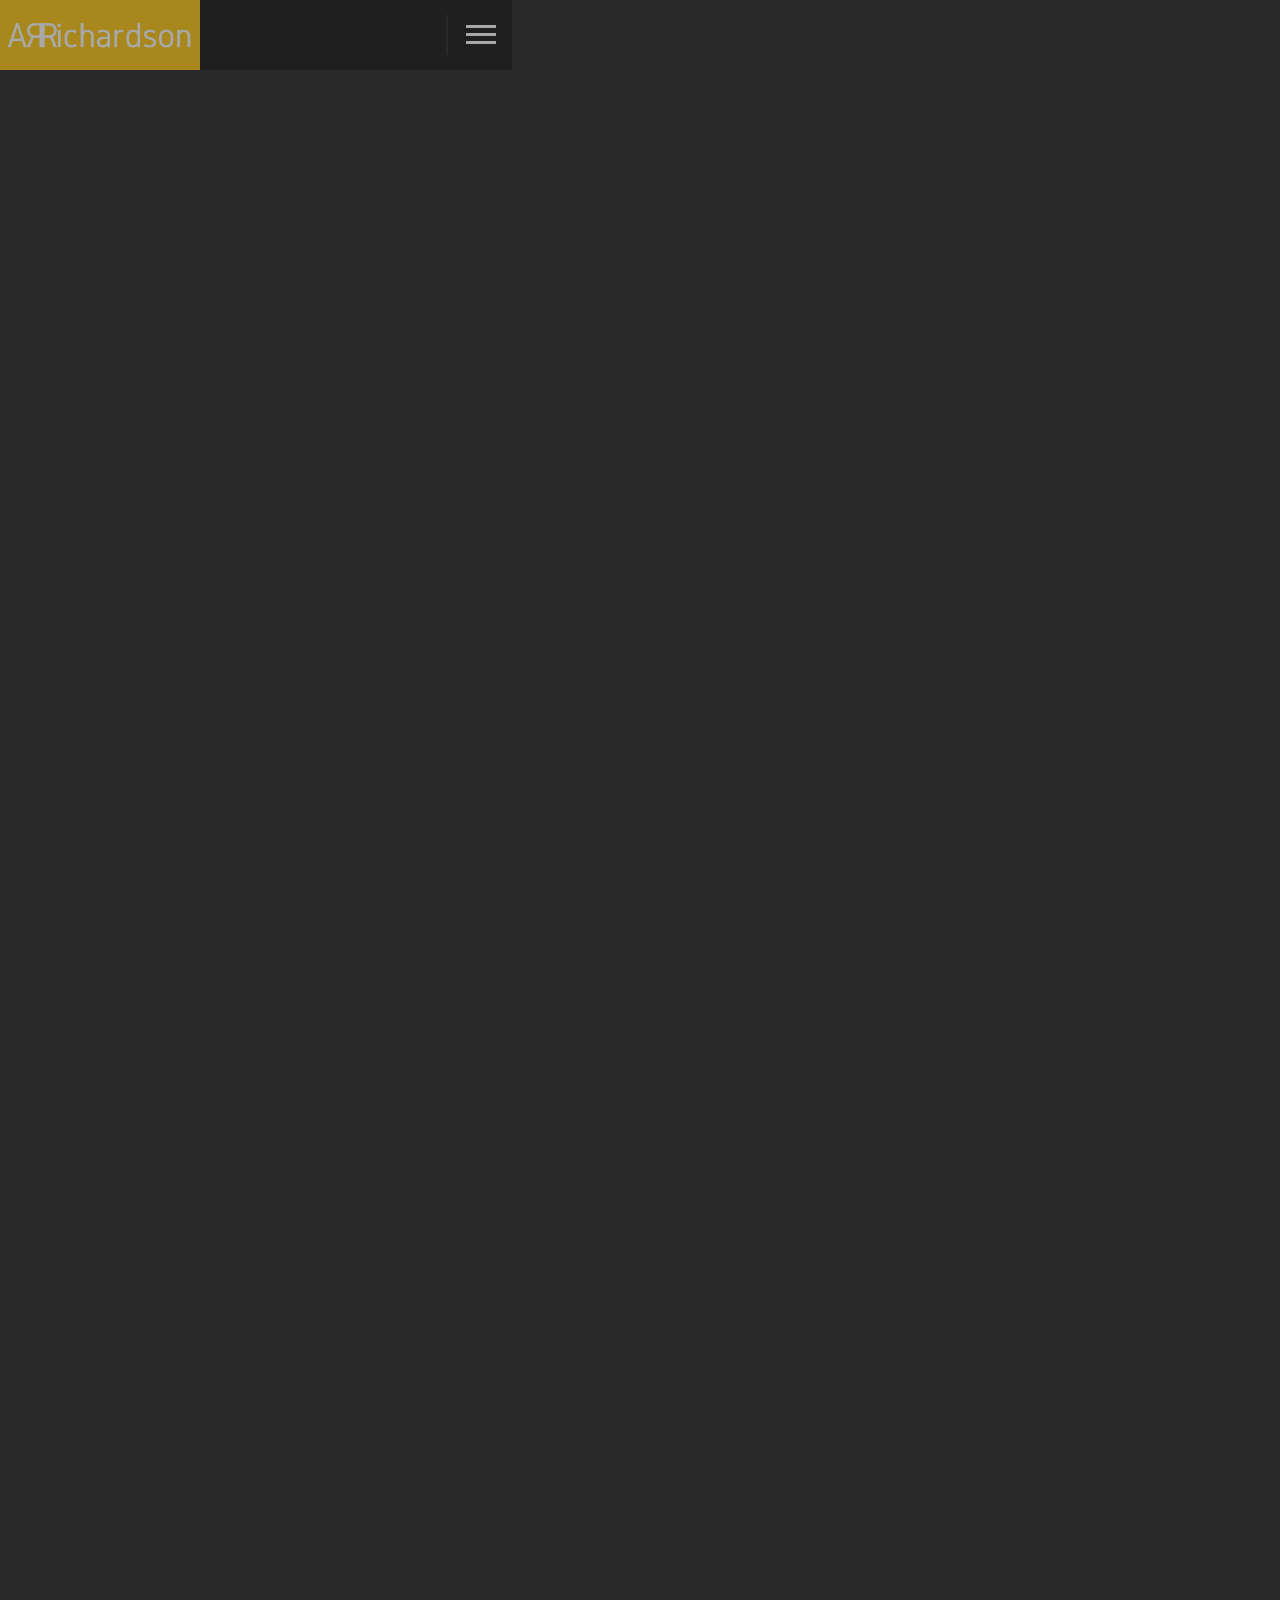
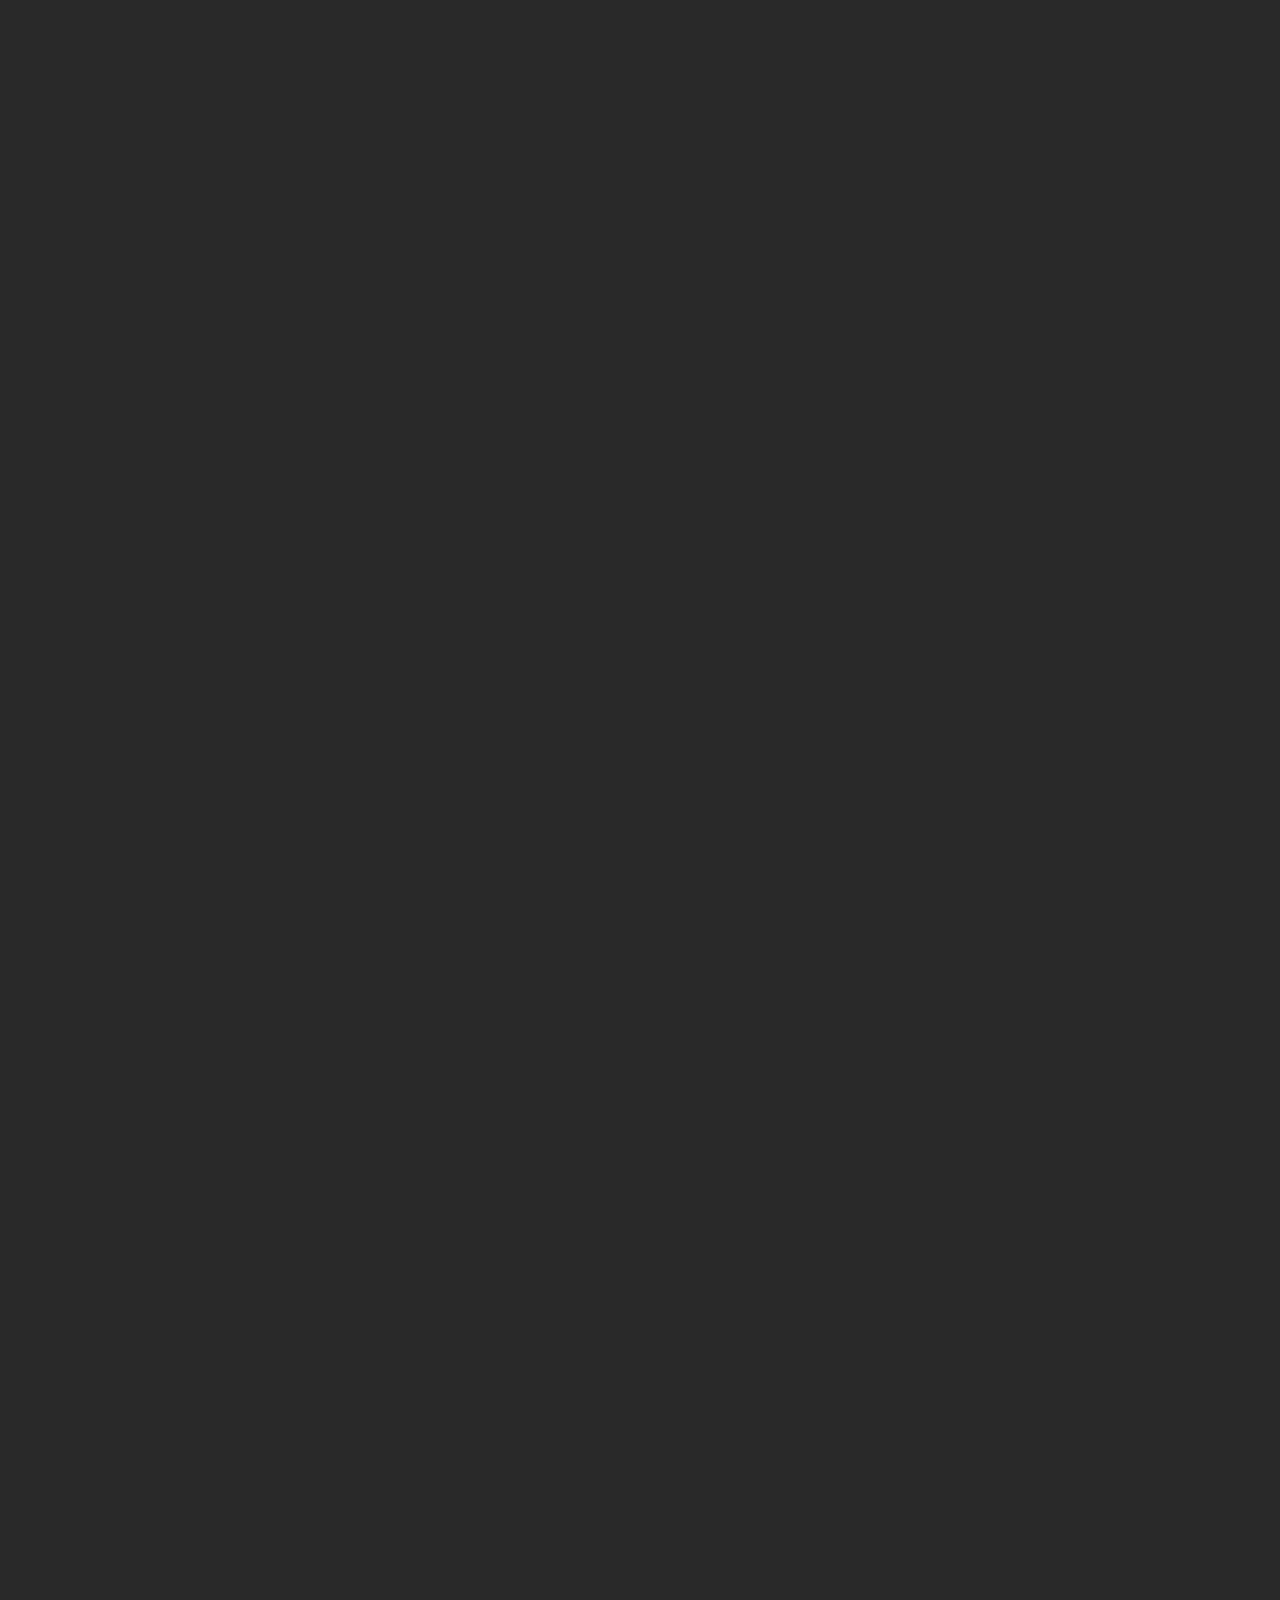
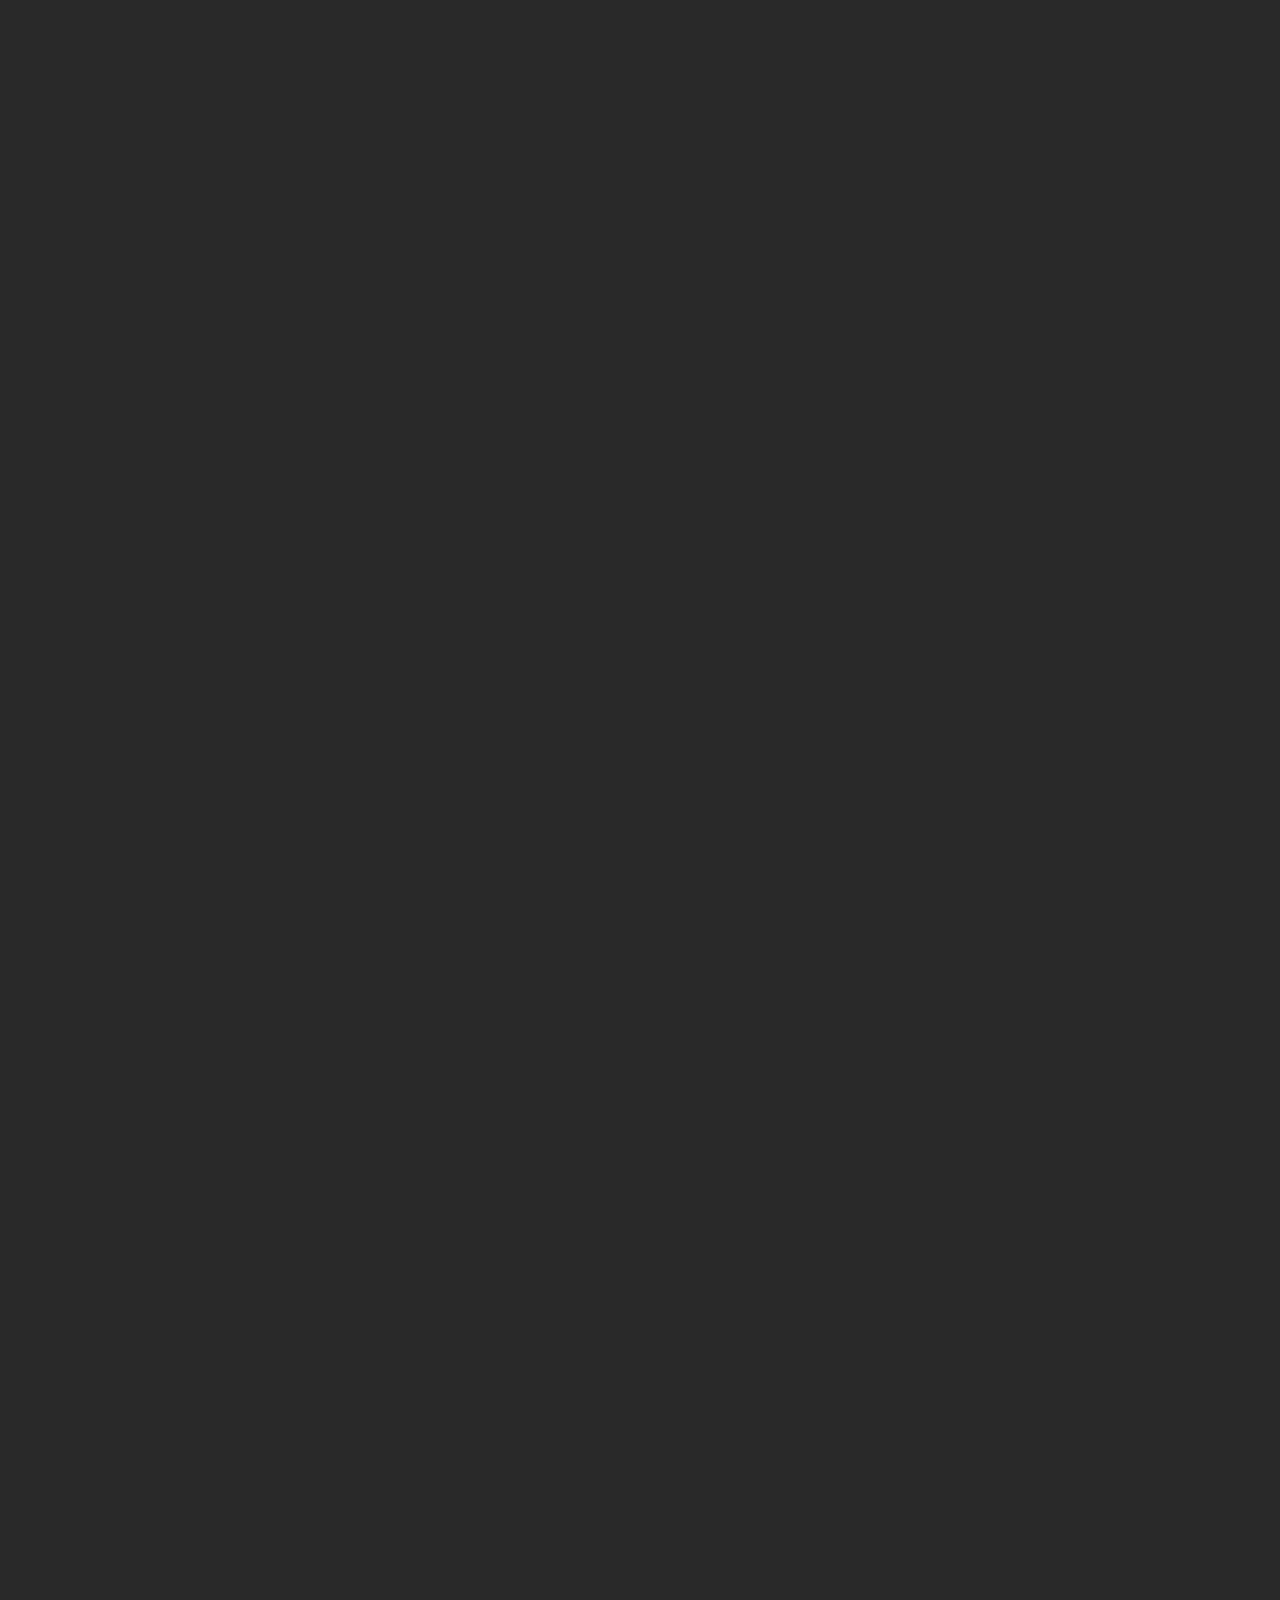
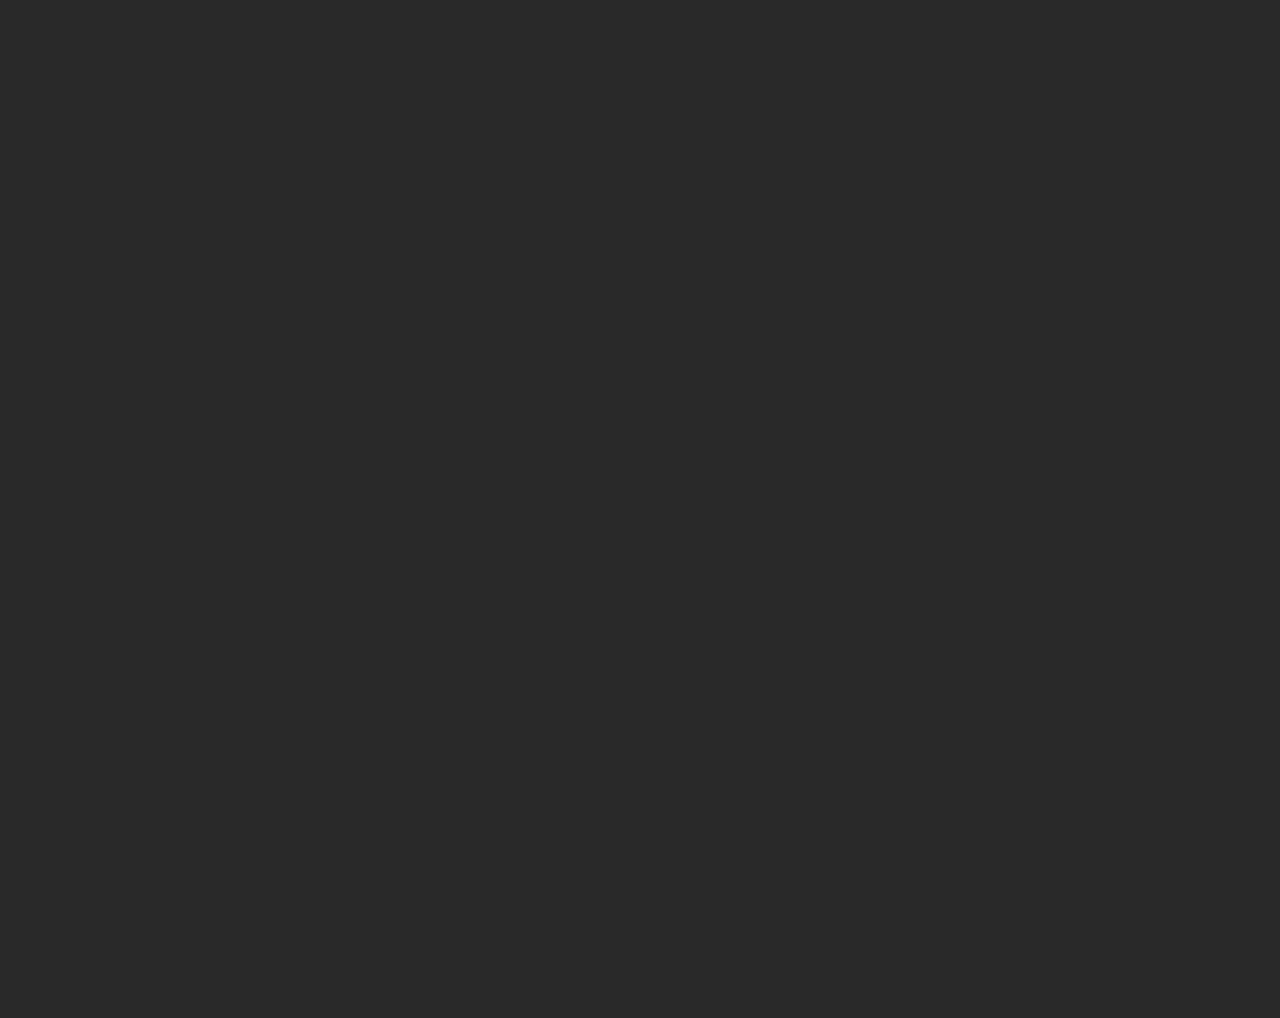
==== commit 112eb314: "initial commit" ====
--- a/index.html
+++ b/index.html
@@ -3,7 +3,7 @@
     <head>
         <!--=============== basic  ===============-->
         <meta charset="UTF-8">
-        <title>BioNick  - Responsive Personal  Template</title>
+        <title>Alex Richardson | Personal Portfolio</title>
         <meta name="viewport" content="width=device-width, initial-scale=1.0, minimum-scale=1.0, maximum-scale=1.0, user-scalable=no">
         <meta name="robots" content="index, follow"/>
         <meta name="keywords" content=""/>
@@ -28,7 +28,7 @@
         <div id="main">
             <!--=============== header ===============-->	
             <header>
-                <div class="logo-holder"><a href="index.html" ><img src="images/logo.png" class="respimg" alt=""></a></div>
+                <div class="logo-holder"><a href="index.html"><img src="images/logo.png" class="respimg" alt="Alex's Logo"></a></div>
                 <div class="nav-button">
                     <span  class="nos"></span>
                     <span class="ncs"></span>
@@ -41,102 +41,38 @@
                 <!--=============== content-holder ===============-->	
                 <div class="content-holder scale-bg2">
                     <!--=============== navigation ===============-->
-                    <div class="nav-inner isDown">
+                    <div class="nav-inner">
                         <div class="nav-decor nav-decor-tl"></div>
                         <div class="nav-decor nav-decor-br"></div>
                         <div class="overlay"></div>
                         <nav>
                             <ul>
                                 <li class="subnav">
-                                    <a href="index.html" class="ajax curpage">Home</a>
-                                    <!-- General menu scroll navigation -->
-                                    <ul>
-                                        <li>
-                                            <a href="index.html#sec1" class="custom-scroll-link">About me</a>
-                                        </li>
-                                        <li>
-                                            <a href="index.html#sec2" class="custom-scroll-link">Resume</a>
-                                        </li>
-                                        <li>
-                                            <a href="index.html#sec3" class="custom-scroll-link">Services</a>
-                                        </li>
-                                        <li>
-                                            <a href="index.html#sec4" class="custom-scroll-link">Skills</a>
-                                        </li>
-                                        <li>
-                                            <a href="index.html#sec5" class="custom-scroll-link">Clients</a>
-                                        </li>
-                                    </ul>
+                                    <a href="index.html" class="curpage">Home</a>
                                 </li>
                                 <li><a href="portfolio.html"  >Work</a></li>
-                                <li><a href="contact.html"  >Contact</a></li>
-                                <li><a href="blog.html"  >Journal</a></li>
-                                <li class="subnav">
-                                    <ul>
-                                        <li>
-                                            <a href="portfolio2.html">Portfolio 2</a>
-                                        </li>
-                                        <li>
-                                            <a href="portfolio3.html">Portfolio 3</a>
-                                        </li>
-                                        <li>
-                                            <a href="portfolio-single2.html">Portfolio single 2</a>
-                                        </li>
-                                        <li>
-                                            <a href="portfolio-single3.html">Portfolio single 3</a>
-                                        </li>
-                                        <li>
-                                            <a href="portfolio-single4.html">Portfolio single 4</a>
-                                        </li>
-                                    </ul>
-                                    <a href="#">Pages</a>
+                                <!-- <li><a href="contact.html"  >Contact</a></li> -->
+                                <!-- <li><a href="blog.html"  >Journal</a></li> -->
                                 </li>
                             </ul>
                         </nav>
                     </div>
                     <!-- navigation  end -->
-                    <!--=============== hero-wrapper ===============-->	
+                    <!--=============== hero-wrapper ===============-->
                     <div class="hero-wrapper">
-                        <div class="section-parallax" data-top-bottom="transform: translateY(250px);" data-bottom-top="transform: translateY(-250px);">
-                            <div class="fwslider-holder">
-                                <div class="customNavigation">
-                                    <a class="prev-slide transition"><i class="fa fa-angle-left"></i></a>
-                                    <a class="next-slide transition"><i class="fa fa-angle-right"></i></a>
-                                </div>
-                                <div class="fwslider owl-carousel">
-                                    <div class="item full-height">
-                                        <div class="bg" style="background-image:url(images/bg/1.jpg)"></div>
-                                        <div class="overlay"></div>
-                                        <div class="hero-title">
-                                            <div class="hero-wrap" data-top-bottom="transform: translateY(-150px);" data-bottom-top="transform: translateY(150px);">
-                                                <h3>Hi i am Alex Richardson</h3>
-                                                <div class="clearfix"></div>
-                                                <h4><a href="#sec1" class="custom-scroll-link">Let's start</a></h4>
-                                            </div>
-                                        </div>
-                                    </div>
-                                    <div class="item full-height">
-                                        <div class="bg" style="background-image:url(images/bg/1.jpg)"></div>
-                                        <div class="overlay"></div>
-                                        <div class="hero-title halig-center no-padding">
-                                            <div class="hero-wrap no-border" data-top-bottom="transform: translateY(-150px);" data-bottom-top="transform: translateY(150px);">
-                                                <h3>View  My last work</h3>
-                                                <div class="clearfix"></div>
-                                                <h4><a href="portfolio.html"  >My portfolio</a></h4>
-                                            </div>
-                                        </div>
-                                    </div>
-                                    <div class="item full-height">
-                                        <div class="bg" style="background-image:url(images/bg/1.jpg)"></div>
-                                        <div class="overlay"></div>
-                                        <div class="hero-title halig-right">
-                                            <div class="hero-wrap" data-top-bottom="transform: translateY(-150px);" data-bottom-top="transform: translateY(150px);">
-                                                <h3>Hi i am Gwenn Stern</h3>
-                                                <div class="clearfix"></div>
-                                                <h4><a href="#sec1" class="custom-scroll-link">Let's start</a></h4>
-                                            </div>
-                                        </div>
-                                    </div>
+                        <div class="section-parallax" data-top-bottom="transform: translateY(450px);" data-bottom-top="transform: translateY(-450px);">
+                            <div class="media-container">
+                                <div class="bg" style="background-image:url(images/Artboard1.png)"></div>
+                                <div class="overlay"></div>
+                            </div>
+                            <div class="hero-title">
+                                <div class="hero-wrap" data-top-bottom="transform: translateY(-150px);" data-bottom-top="transform: translateY(150px);">
+                                    <!-- <h3>Hi i am Alex Richardson</h3> -->
+                                    <div class="type-js" style="float: left;">
+                                      <h3 class="text-js">Hi! I'm Alex Richardson</h3>
+                                    </div>
+                                    <div class="clearfix"></div>
+                                    <h4><a href="#sec1" class="custom-scroll-link">Let's start</a></h4>
                                 </div>
                             </div>
                         </div>
@@ -158,11 +94,11 @@
                         <div class="scroll-nav-holder">
                             <nav class="scroll-nav">
                                 <ul>
-                                    <li><a class="scroll-link fbgs" href="#sec1" data-bgscr="images/bg/long/1.jpg" data-bgtex="about me"><span>About</span></a></li>
-                                    <li><a class="scroll-link" href="#sec2" data-bgscr="images/bg/long/1.jpg" data-bgtex="my resume"><span>Resume</span></a></li>
-                                    <li><a class="scroll-link" href="#sec3" data-bgscr="images/bg/long/1.jpg" data-bgtex="my services"><span>Services</span></a></li>
-                                    <li><a class="scroll-link" href="#sec4" data-bgscr="images/bg/long/1.jpg" data-bgtex="my skills"><span>Skills</span></a></li>
-                                    <li><a class="scroll-link" href="#sec5" data-bgscr="images/bg/long/1.jpg" data-bgtex="my clients"><span>Clients</span></a></li>
+                                    <li><a class="scroll-link fbgs" href="#sec1" data-bgscr="images/bg/long/about-me.png" data-bgtex="about me"><span>About</span></a></li>
+                                    <li><a class="scroll-link" href="#sec2" data-bgscr="images/bg/long/resume.png" data-bgtex="my resume"><span>Resume</span></a></li>
+                                    <li><a class="scroll-link" href="#sec3" data-bgscr="images/bg/long/services.png" data-bgtex="my services"><span>Services</span></a></li>
+                                    <li><a class="scroll-link" href="#sec4" data-bgscr="images/bg/long/skills.png" data-bgtex="my skills"><span>Skills</span></a></li>
+                                    <li><a class="scroll-link" href="#sec5" data-bgscr="images/bg/long/clients.png" data-bgtex="my clients"><span>Clients</span></a></li>
                                 </ul>
                             </nav>
                         </div>
@@ -182,15 +118,15 @@
                                     <div class="row">
                                         <div class="col-md-5">
                                             <div class="about-iamge">
-                                                <img src="images/about.jpg" alt="" class="respimg">
+                                                <img src="images/personal-picture.svg" alt="" class="respimg">
                                             </div>
                                         </div>
                                         <div class="col-md-7 align-text">
-                                            <h4 class="text-subtitle">Gwenn Stern</h4>
-                                            <h3 class="text-title">Web designer & Web <span>Developer</span> From USA</h3>
+                                            <h4 class="text-subtitle">Alex Richardson</h4>
+                                            <h3 class="text-title">Web designer & Web <span>Developer</span> From Texas</h3>
                                             <div class="clearfix"></div>
-                                            <p>Asunt in anim uis aute irure dolor in reprehenderit in voluptate velit esse cillum dolore eu fugiat nulla pariatur. Excepteur sint occaecat cupidatat non proident, sunt in anim id est laborum. Allamco laboris nisi ut aliquip ex ea commodo consequat. Aser velit esse cillum dolore eu fugiat nulla pariatur. Excepteur sint occaecat cupidatat non proident, sunt in anim id est laborum. </p>
-                                            <p> Aser velit esse cillum dolore eu fugiat nulla pariatur. Excepteur sint occaecat cupidatat non proident, sunt in anim id est laborum. </p>
+                                            <p>As a designer and developer, I understand the perfect user interface should look good and work even better. That's why I work alongside my clients to uncover problems and solve them. My design philosophy is simple, I approach each section, font, and color as part of a living system. Everything should come together in one cohesive flow, leading the user toward an intended end goal.  </p>
+                                            <p>Don't just focus on having a website. Contact me and let's create you a site that will bring in new leads and sales, putting you ahead of your competitors.</p>
                                             <a href="portfolio.html" class="btn hide-icon"><i class="fa fa-angle-right"></i><span>View  Work</span></a>	
                                         </div>
                                     </div>
@@ -209,28 +145,28 @@
                                         <div class="inline-facts">
                                             <div class="milestone-counter">
                                                 <div class="stats animaper">
-                                                    <div class="num" data-content="461" data-num="461">0</div>
-                                                </div>
-                                            </div>
-                                            <h6>Finished projects</h6>
+                                                    <div class="num" data-content="4" data-num="4">0</div>
+                                                </div>
+                                            </div>
+                                            <h6>Years Experience</h6>
                                         </div>
                                         <!-- 2 -->
                                         <div class="inline-facts">
                                             <div class="milestone-counter">
                                                 <div class="stats animaper">
-                                                    <div class="num" data-content="168" data-num="168">0</div>
-                                                </div>
-                                            </div>
-                                            <h6>Happy customers</h6>
+                                                    <div class="num" data-content="13" data-num="13">0</div>
+                                                </div>
+                                            </div>
+                                            <h6>Completed Projects</h6>
                                         </div>
                                         <!-- 3 -->
                                         <div class="inline-facts">
                                             <div class="milestone-counter">
                                                 <div class="stats animaper">
-                                                    <div class="num" data-content="222" data-num="222">0</div>
-                                                </div>
-                                            </div>
-                                            <h6>Working hours</h6>
+                                                    <div class="num" data-content="3" data-num="3">0</div>
+                                                </div>
+                                            </div>
+                                            <h6>Daily Coffees</h6>
                                         </div>
                                     </div>
                                 </div>
@@ -251,62 +187,120 @@
                                     <div class="accordion" data-name="1">
                                         <!-- 1 - visible-->
                                         <div class="accordion-title transition">
-                                            <h5><a href="#"> <i class="fa fa-briefcase"></i> 2012-2015 <span> - Work in company "Dolore"</span></a></h5>
+                                            <h5><a href="#"> <i class="fa fa-briefcase"></i> 2019 - Current <span> - Building Brands Marketing</span></a></h5>
                                         </div>
                                         <div class="accordion-inner">
-                                            <h4>Web designer</h4>
-                                            <ul>
+                                            <h4>Web Developer & Digital Marketer</h4>
+                                            <!-- <ul>
                                                 <li>Development</li>
                                                 <li>Seo optimization</li>
                                                 <li>Web design</li>
+                                                <li>Facebook Advertising</li>
+                                                <li>Google PPC</li>
+                                            </ul> -->
+                                            <ul>
+                                                <li>
+                                                    Developing and conceptualizing a comprehensive UI/UX design strategy for the brand.
+                                                </li>
+                                                <li>
+                                                    Produce high quality UX design solutions through wireframes, visual and graphic designs, flow diagrams, storyboards, site maps, and prototypes.
+                                                </li>
+                                                <li>
+                                                    Provide advice and guidance on the implementation of UX research methodologies and testing activities in order to analyze and predict user behavior.
+                                                </li>
+                                                <li>
+                                                    Develop ad copy and marketing strategy for businesses on digital platforms.
+                                                </li>
+                                                <li>
+                                                    Analyze data from digital advertisements and optimize to increase reults.
+                                                </li>
                                             </ul>
-                                            <p>
-                                                Asunt in anim uis aute irure dolor in reprehenderit in voluptate velit esse cillum dolore eu fugiat nulla pariatur. Excepteur sint occaecat cupidatat non proident, sunt in anim id est laborum. Allamco laboris nisi ut aliquip ex ea commodo consequat. Aser velit esse cillum dolore eu fugiat nulla pariatur. Excepteur sint occaecat cupidatat non proident, sunt in anim id est laborum.
-                                            </p>
-                                        </div>
-                                        <!-- 2 -->
-                                        <div class="accordion-title transition">
-                                            <h5><a href="#"> <i class="fa fa-briefcase"></i> 2010-2012 <span> - Work in company "Excepteur"</span></a></h5>
+                                        </div>
+                                        <!-- Another -->
+                                         <div class="accordion-title transition">
+                                            <h5><a href="#"> <i class="fa fa-briefcase"></i> 2016 - Current <span> - Freelance Web Developer</span></a></h5>
                                         </div>
                                         <div class="accordion-inner">
-                                            <h4>Web developer</h4>
-                                            <ul>
+                                            <h4>Web Developer</h4>
+                                            <!-- <ul>
                                                 <li>Development</li>
                                                 <li>Seo optimization</li>
                                                 <li>Web design</li>
+                                                <li>Facebook Advertising</li>
+                                                <li>Google PPC</li>
+                                            </ul> -->
+                                            <ul>
+                                                <li>
+                                                    Design prototypes and wireframes to create UX friendly designs with attrative UI.
+                                                </li>
+                                                <li>
+                                                    Develop semantic and SEO ready code for business websites and software.
+                                                </li>
+                                                <li>
+                                                    Utilize Photoshop and Illustrator to create engaging graphics and logos.
+                                                </li>
                                             </ul>
-                                            <p>
-                                                Nullam vitae tortor sit amet lectus lacinia placerat. Aliquam vel venenatis urna, egetIn metus quam.Mauris in erat justo. Nullam ac urna eu felis dapibus condimentum sit amet a augue.
-                                            </p>
+                                        </div>
+                                        <!-- 2 -->
+                                        <div class="accordion-title transition">
+                                            <h5><a href="#"> <i class="fa fa-briefcase"></i> 2018 - 2019 <span> - Trugreen</span></a></h5>
+                                        </div>
+                                        <div class="accordion-inner">
+                                            <h4>Sales Representative</h4>
+                                            <!-- <ul>
+                                                <li>Development</li>
+                                                <li>Seo optimization</li>
+                                                <li>Web design</li>
+                                            </ul> -->
+                                            <ul>
+                                                <li>
+                                                    Trained new sales representatives how to effectively overcome objections and sell prospective customers.
+                                                </li>
+                                                <li>
+                                                    Initiated conversations with prospective and current customers to design programs to solve their problems.
+                                                </li>
+                                                <li>
+                                                    De-escalated current clients who were having poor experiences and implemented win back programs.
+                                                </li>
+                                                <li>
+                                                    Consistently sold $5500 per week, well exceeding my quota and ranking in the top 3 representatives.
+                                                </li>
+                                            </ul>
                                         </div>
                                         <!-- 3 -->
                                         <div class="accordion-title transition">
-                                            <h5><a href="#"> <i class="fa fa-pencil"></i> 2010-2015 <span> - Course designer</span></a></h5>
+                                            <h5><a href="#"> <i class="fa fa-briefcase"></i> 2015 - 2018 <span> - Chipotle</span></a></h5>
                                         </div>
                                         <div class="accordion-inner">
-                                            <h4>Student</h4>
-                                            <ul>
+                                            <h4>Service Manager</h4>
+                                            <!-- <ul>
                                                 <li>Photoshop</li>
                                                 <li>Illustrator</li>
                                                 <li>html markup</li>
+                                            </ul> -->
+                                            <ul>
+                                                <li>
+                                                    Assigned tasks and oversee direction of employees to ensure compliance with quality control guidelines.
+                                                </li>
+                                                <li>
+                                                    Interviewed, hire and train new team members.
+                                                </li>
+                                                <li>
+                                                    Established positive relationships with guests and employees.
+                                                </li>
+                                                <li>
+                                                    Collaborated with our store’s restaurateur to develop new ideas on increasing guest experience and sales.
+                                                </li>
                                             </ul>
-                                            <p>
-                                                Sed non neque elit. Sed ut imperdiet nisi. Proin condimentum fermentum nunc. Etiam pharetra, erat sed fermentum feugiat, velit mauris egestas quam, ut aliquam massa nisl quis neque. Suspendisse in orci enim.
-                                            </p>
                                         </div>
                                         <!-- 4 -->
                                         <div class="accordion-title transition">
-                                            <h5><a href="#"> <i class="fa fa-graduation-cap"></i> 2006-2010 <span> - University studies </span></a></h5>
+                                            <h5><a href="#"> <i class="fa fa-graduation-cap"></i> 2016 - 2018 <span> - University of Texas at San Antonio </span></a></h5>
                                         </div>
                                         <div class="accordion-inner">
                                             <h4>Student</h4>
-                                            <ul>
-                                                <li>Dancing</li>
-                                                <li>Drinking</li>
-                                                <li>and some studies :)</li>
-                                            </ul>
                                             <p>
-                                                Hllentesque nec turpis in orci consequat sagittis et eget massa. Ut commodo consectetur lorem ultricies rutrum. Nulla vitae semper nulla. Ut bibendum tortor ac diam tincidunt, vitae malesuada augue convallis.
+                                                Major in computer science with a focus on cyber security and data analysis.
                                             </p>
                                         </div>
                                     </div>
@@ -328,32 +322,32 @@
                                     <!-- section title end  -->
                                     <!-- 2 -->
                                     <div class="carous-holder ser-carous-holder">
-                                        <div class="customNavigation">
+                                        <!-- <div class="customNavigation">
                                             <a class="next-slide transition"><i class="fa fa-angle-right"></i></a>
                                             <a class="prev-slide transition"><i class="fa fa-angle-left"></i></a>
-                                        </div>
+                                        </div> -->
                                         <div class="clearfix"></div>
                                         <div  class="owl-carousel services-carusel">
                                             <!-- 1 item -->
                                             <div class="item">
                                                 <div class="services-box box-item-holder">
                                                     <div class="grid-item-holder services-image">
-                                                        <a class="image-popup box-popup" href="images/services/1.jpg"><i class="fa fa-expand"></i></a>
+                                                        <!-- <a class="image-popup box-popup" href="images/services/graphic-design.svg"><i class="fa fa-expand"></i></a> -->
                                                         <div class="folio-img"> 
-                                                            <span class="overlay"></span> 
-                                                            <img  src="images/services/1.jpg"  alt="">
+                                                            <!-- <span class="overlay"></span>  -->
+                                                            <img  src="images/services/graphic-design.svg"  alt="graphic design illustration" style="height: 200px; padding: 7px;">
                                                         </div>
                                                     </div>
                                                     <div class="services-box-info">
-                                                        <h4>Design</h4>
-                                                        <p>Ut enim ad minim veniam, quis nostrud exercitation ullamco laboris nisi ut aliquip ex ea commodo consequat</p>
+                                                        <h4>Graphic Design</h4>
+                                                        <p>Whether you're looking to re-brand your company or just need a new logo for your business.</p>
                                                         <ul>
-                                                            <li>Concept</li>
-                                                            <li>Design</li>
-                                                            <li>3D Modeling</li>
-                                                            <li>Research</li>
+                                                            <li>Logos</li>
+                                                            <li>Letterheads</li>
+                                                            <li>Flyers</li>
+                                                            <li>Illustrations</li>
                                                         </ul>
-                                                        <div class="price">50$-600$</div>
+                                                        <!-- <div class="price">50$-600$</div> -->
                                                     </div>
                                                 </div>
                                             </div>
@@ -361,24 +355,24 @@
                                             <div class="item">
                                                 <div class="services-box box-item-holder">
                                                     <div class="grid-item-holder services-image">
-                                                        <a class="image-popup box-popup" href="images/services/1.jpg"><i class="fa fa-expand"></i></a>
+                                                        <!-- <a class="image-popup box-popup" href="images/services/web-design.svg"><i class="fa fa-expand"></i></a> -->
                                                         <div class="folio-img"> 
-                                                            <span class="overlay"></span> 
-                                                            <img  src="images/services/1.jpg"  alt="">
+                                                            <!-- <span class="overlay"></span>  -->
+                                                            <img  src="images/services/web-design.svg"  alt="web design illustration" style="height: 200px; padding: 7px;">
                                                         </div>
                                                     </div>
                                                     <div class="services-box-info">
                                                         <span class="services-decor"></span>
-                                                        <h4>Branding</h4>
-                                                        <p>Ut enim ad minim veniam, quis nostrud exercitation ullamco laboris nisi ut aliquip ex ea commodo consequat</p>
+                                                        <h4>Web Design</h4>
+                                                        <p>From user and competitor research to wireframes and prototyping, web design is the important corner stone of any website. </p>
                                                         <ul>
-                                                            <li>Concept</li>
+                                                            <li>Research</li>
                                                             <li>Design</li>
-                                                            <li>Flayers</li>
-                                                            <li>Research</li>
+                                                            <li>Prototype</li>
+                                                            <li>Test</li>
                                                         </ul>
-                                                        <div class="clear"></div>
-                                                        <div class="price">20$-300$</div>
+                                                        <!-- <div class="clear"></div>
+                                                        <div class="price">20$-300$</div> -->
                                                     </div>
                                                 </div>
                                             </div>
@@ -386,29 +380,29 @@
                                             <div class="item">
                                                 <div class="services-box box-item-holder">
                                                     <div class="grid-item-holder services-image">
-                                                        <a class="image-popup box-popup" href="images/services/1.jpg"><i class="fa fa-expand"></i></a>
+                                                        <!-- <a class="image-popup box-popup" href="images/services/web-dev.svg"><i class="fa fa-expand"></i></a> -->
                                                         <div class="folio-img"> 
-                                                            <span class="overlay"></span> 
-                                                            <img  src="images/services/1.jpg"  alt="">
+                                                            <!-- <span class="overlay"></span>  -->
+                                                            <img  src="images/services/web-dev.svg"  alt="web development illustration" style="height: 200px; padding: 7px;">
                                                         </div>
                                                     </div>
                                                     <div class="services-box-info">
                                                         <span class="services-decor"></span>
-                                                        <h4>Developement</h4>
-                                                        <p>Ut enim ad minim veniam, quis nostrud exercitation ullamco laboris nisi ut aliquip ex ea commodo consequat</p>
+                                                        <h4>Web Developement</h4>
+                                                        <p>You already have your design, but still need someone to bring that design to life.</p>
                                                         <ul>
-                                                            <li>Develop</li>
-                                                            <li>Design</li>
-                                                            <li>3D Modeling</li>
-                                                            <li>User inerface </li>
+                                                            <li>Wix</li>
+                                                            <li>Shopify</li>
+                                                            <li>WordPress</li>
+                                                            <li>HTML, CSS, & JavaScript</li>
                                                         </ul>
-                                                        <div class="clear"></div>
-                                                        <div class="price">350$-1600$</div>
+                                                        <!-- <div class="clear"></div> -->
+                                                        <!-- <div class="price">350$-1600$</div> -->
                                                     </div>
                                                 </div>
                                             </div>
                                             <!-- 4 item -->
-                                            <div class="item">
+                                            <!-- <div class="item">
                                                 <div class="services-box box-item-holder">
                                                     <div class="grid-item-holder services-image">
                                                         <a class="image-popup box-popup" href="images/services/1.jpg"><i class="fa fa-expand"></i></a>
@@ -431,7 +425,7 @@
                                                         <div class="price">350$-1600$</div>
                                                     </div>
                                                 </div>
-                                            </div>
+                                            </div> -->
                                         </div>
                                     </div>
                                 </div>
@@ -456,7 +450,7 @@
                                         <div class="row">
                                             <!-- chart item -->
                                             <div class="piechart col-md-3">
-                                                <span class="chart" data-percent="60">
+                                                <span class="chart" data-percent="78">
                                                 <span class="percent"></span>
                                                 </span>
                                                 <div class="clearfix"></div>
@@ -479,7 +473,7 @@
                                                         <div class="custom-skillbar"></div>
                                                     </div>
                                                     <!-- skill 3-->
-                                                    <div class="custom-skillbar-title"><span>3D MAX</span></div>
+                                                    <div class="custom-skillbar-title"><span>Figma</span></div>
                                                     <div class="skill-bar-percent">75%</div>
                                                     <div class="skillbar-bg" data-percent="75%">
                                                         <div class="custom-skillbar"></div>
@@ -501,21 +495,21 @@
                                             <div class="col-md-8">
                                                 <div class="skillbar-box animaper">
                                                     <!-- skill 1-->
-                                                    <div class="custom-skillbar-title"><span>Java </span></div>
-                                                    <div class="skill-bar-percent">35%</div>
-                                                    <div class="skillbar-bg" data-percent="35%">
+                                                    <div class="custom-skillbar-title"><span>CSS3</span></div>
+                                                    <div class="skill-bar-percent">90%</div>
+                                                    <div class="skillbar-bg" data-percent="90%">
                                                         <div class="custom-skillbar"></div>
                                                     </div>
                                                     <!-- skill 2-->
-                                                    <div class="custom-skillbar-title"><span>C++</span></div>
-                                                    <div class="skill-bar-percent">95%</div>
-                                                    <div class="skillbar-bg" data-percent="95%">
-                                                        <div class="custom-skillbar"></div>
-                                                    </div>
-                                                    <!-- skill 3-->
-                                                    <div class="custom-skillbar-title"><span>HTML5</span></div>
+                                                    <div class="custom-skillbar-title"><span>Javascript</span></div>
                                                     <div class="skill-bar-percent">80%</div>
                                                     <div class="skillbar-bg" data-percent="80%">
+                                                        <div class="custom-skillbar"></div>
+                                                    </div>
+                                                    <!-- skill 3-->
+                                                    <div class="custom-skillbar-title"><span>WordPress</span></div>
+                                                    <div class="skill-bar-percent">85%</div>
+                                                    <div class="skillbar-bg" data-percent="85%">
                                                         <div class="custom-skillbar"></div>
                                                     </div>
                                                 </div>
@@ -524,32 +518,32 @@
                                         <div class="row">
                                             <!-- chart item -->
                                             <div class="piechart col-md-3">
-                                                <span class="chart" data-percent="85">
+                                                <span class="chart" data-percent="42">
                                                 <span class="percent"></span>
                                                 </span>
                                                 <div class="clearfix"></div>
                                                 <div class="skills-description">
-                                                    <h4>Languages</h4>
+                                                    <h4>Video</h4>
                                                 </div>
                                             </div>
                                             <div class="col-md-8">
                                                 <div class="skillbar-box animaper">
                                                     <!-- skill 1-->
-                                                    <div class="custom-skillbar-title"><span>Dutch</span></div>
+                                                    <div class="custom-skillbar-title"><span>After Effects</span></div>
+                                                    <div class="skill-bar-percent">40%</div>
+                                                    <div class="skillbar-bg" data-percent="40%">
+                                                        <div class="custom-skillbar"></div>
+                                                    </div>
+                                                    <!-- skill 2-->
+                                                    <div class="custom-skillbar-title"><span>Pro Premiere</span></div>
                                                     <div class="skill-bar-percent">55%</div>
                                                     <div class="skillbar-bg" data-percent="55%">
                                                         <div class="custom-skillbar"></div>
                                                     </div>
-                                                    <!-- skill 2-->
-                                                    <div class="custom-skillbar-title"><span>French</span></div>
-                                                    <div class="skill-bar-percent">95%</div>
-                                                    <div class="skillbar-bg" data-percent="95%">
-                                                        <div class="custom-skillbar"></div>
-                                                    </div>
                                                     <!-- skill 3-->
-                                                    <div class="custom-skillbar-title"><span>Portuguese</span></div>
-                                                    <div class="skill-bar-percent">37%</div>
-                                                    <div class="skillbar-bg" data-percent="37%">
+                                                    <div class="custom-skillbar-title"><span>Audition</span></div>
+                                                    <div class="skill-bar-percent">30%</div>
+                                                    <div class="skillbar-bg" data-percent="30%">
                                                         <div class="custom-skillbar"></div>
                                                     </div>
                                                 </div>
@@ -580,36 +574,36 @@
                                             <!-- 1 -->
                                             <div class="item">
                                                 <div class="testi-item">
-                                                    <div class="testi-item-img"><img src="images/testimonials/1.jpg" alt="" class="respimg"></div>
+                                                    <!-- <div class="testi-item-img"><img src="images/testimonials/1.jpg" alt="" class="respimg"></div> -->
                                                     <div class="testi-item-text">
-                                                        <h3>Mike Jones</h3>
-                                                        <p> " Asunt in anim uis aute irure dolor in reprehenderit in voluptate velit esse cillum dolore eu fugiat nulla pariatur. Excepteur sint occaecat cupidatat non proident, sunt in anim id est laborum. Allamco laboris nisi ut aliquip ex ea commodo consequat. Aser velit esse cillum dolore eu fugiat nulla pariatur. "</p>
-                                                        <a href="#">Via Twitter</a>
+                                                        <h3>Sandy Brill</h3>
+                                                        <p> "Alex was a huge help in building our website. He was patient with us through our many revisions, and for that I'm extremely grateful."</p>
+                                                        <!-- <a href="#">Via Twitter</a> -->
                                                     </div>
                                                 </div>
                                             </div>
                                             <!-- 2 -->
-                                            <div class="item">
+                                            <!-- <div class="item"> -->
+                                                <!-- <div class="testi-item"> -->
+                                                    <!-- <div class="testi-item-img"><img src="images/testimonials/2.jpg" alt="" class="respimg"></div> -->
+                                                    <!-- <div class="testi-item-text"> -->
+                                                        <!-- <h3>Mery Lynn</h3> -->
+                                                        <!-- <p> "Reprehenderit in voluptate velit esse cillum dolore eu fugiat nulla pariatur. Excepteur sint occaecat cupidatat non proident, sunt in anim id est laborum. Allamco laboris nisi ut aliquip ex ea commodo consequat. Aser velit esse cillum dolore eu fugiat nulla pariatur. "</p> -->
+                                                        <!-- <a href="#">Via Facebook</a> -->
+                                                    <!-- </div> -->
+                                                <!-- </div> -->
+                                            <!-- </div> -->
+                                            <!-- 3 -->
+                                           <!--  <div class="item">
                                                 <div class="testi-item">
-                                                    <div class="testi-item-img"><img src="images/testimonials/1.jpg" alt="" class="respimg"></div>
-                                                    <div class="testi-item-text">
-                                                        <h3>Mery Lynn</h3>
-                                                        <p> "Reprehenderit in voluptate velit esse cillum dolore eu fugiat nulla pariatur. Excepteur sint occaecat cupidatat non proident, sunt in anim id est laborum. Allamco laboris nisi ut aliquip ex ea commodo consequat. Aser velit esse cillum dolore eu fugiat nulla pariatur. "</p>
-                                                        <a href="#">Via Facebook</a>
-                                                    </div>
-                                                </div>
-                                            </div>
-                                            <!-- 3 -->
-                                            <div class="item">
-                                                <div class="testi-item">
-                                                    <div class="testi-item-img"><img src="images/testimonials/1.jpg" alt="" class="respimg"></div>
+                                                    <div class="testi-item-img"><img src="images/testimonials/3.jpg" alt="" class="respimg"></div>
                                                     <div class="testi-item-text">
                                                         <h3>Ann Frideck</h3>
                                                         <p> "Allamco laboris nisi ut aliquip ex ea commodo consequat. Aser velit esse cillum dolore eu fugiat nulla pariatur. "</p>
                                                         <a href="#">Via Myspace</a>
                                                     </div>
                                                 </div>
-                                            </div>
+                                            </div> -->
                                         </div>
                                     </div>
                                 </div>
@@ -630,11 +624,8 @@
                                         <h4>Find me</h4>
                                         <div class="footer-social">
                                             <ul>
-                                                <li><a href="#" target="_blank" ><i class="fa fa-facebook"></i></a></li>
-                                                <li><a href="#" target="_blank"><i class="fa fa-twitter"></i></a></li>
-                                                <li><a href="#" target="_blank" ><i class="fa fa-instagram"></i></a></li>
-                                                <li><a href="#" target="_blank" ><i class="fa fa-pinterest"></i></a></li>
-                                                <li><a href="#" target="_blank" ><i class="fa fa-tumblr"></i></a></li>
+                                                <li><a href="https://www.facebook.com/alex.richardson.900388" target="_blank" ><i class="fa fa-facebook"></i></a></li>
+                                                <li><a href="https://www.linkedin.com/in/alex-richardson-560015126/" target="_blank"><i class="fa fa-linkedin"></i></a></li>
                                             </ul>
                                         </div>
                                     </div>
@@ -644,27 +635,14 @@
                                     <div class="footer-info">
                                         <h4>Contact info</h4>
                                         <ul class="footer-contacts">
-                                            <li><a href="#"> <i class="fa fa-phone"></i> +7(111)123456789</a></li>
-                                            <li><a href="#"><i class="fa fa-motorcycle"></i> 27th Brooklyn New York, NY 10065</a></li>
-                                            <li><a href="#"><i class="fa fa-envelope-o"></i> yourmail@domain.com</a></li>
+                                            <li><a href="#"> <i class="fa fa-phone"></i>+1 (813) 808-0130</a></li>
+                                            <li><a href="#"><i class="fa fa-envelope-o"></i>alexrich700@gmail.com</a></li>
                                         </ul>
                                     </div>
                                 </div>
                                 <div class="col-md-4">
                                     <!-- titter -->
                                     <div class="footer-info">
-                                        <h4>My twitter</h4>
-                                        <div class="twitter-holder">
-                                            <div class="twitts">
-                                                <div class="twitter-feed">
-                                                    <div id="twitter-feed"></div>
-                                                </div>
-                                            </div>
-                                            <div class="customNavigation">
-                                                <a class="prev-slide transition"><i class="fa fa-long-arrow-left"></i></a>
-                                                <a class="next-slide transition"><i class="fa fa-long-arrow-right"></i></a>
-                                            </div>
-                                        </div>
                                     </div>
                                 </div>
                             </div>
@@ -672,7 +650,7 @@
                         <!--to top / privacy policy-->
                         <div class="to-top-holder">
                             <div class="container">
-                                <p> <span> &#169; BioNick 2015 . </span> All rights reserved.</p>
+                                <p> <span> &#169; Alex Richardson 2019. </span> All rights reserved.</p>
                                 <div class="to-top"> <i class="fa fa-angle-double-up"></i></div>
                             </div>
                         </div>
--- a/css/style.css
+++ b/css/style.css
@@ -204,8 +204,9 @@
 	background-size: cover;
 	background-attachment: scroll  ;
 	background-position: center  ;
-	background-repeat:repeat;
+	background-repeat: no-repeat;
 	background-origin: content-box;
+	background-color: 000;
 }
 .full-height-parallax {
 	position: absolute;
@@ -333,7 +334,7 @@
 	max-width:200px;
 	height:70px;
 	position:relative;
-	padding:0 30px;
+	padding:0 5px;
 	line-height:70px;
 }
 /*------ loader-------------------------------------------------*/
@@ -478,34 +479,6 @@
 	font-family: 'Montserrat', sans-serif;
 	position:relative;
 }
-.nav-inner nav li a  , .nav-inner nav li:before  , .nav-inner:before , .nav-inner nav li.subnav a i.subnavicon   {
-	-webkit-transition: all 200ms linear;
-    -moz-transition: all 200ms linear;
-    -o-transition: all 200ms linear;
-    -ms-transition: all 200ms linear;
-    transition: all 200ms linear;
-}
-.nav-inner nav li:hover:before {
- 	opacity:1;
-}
-.nav-inner nav li.subnav a i.subnavicon {
-	position:absolute;
-	bottom:6px;
-	right:-100%;
-	z-index:5;
-	color:#fff;
-	font-size:12px;
-}
-.nav-inner nav li.subnav:hover i.subnavicon {
-	-webkit-transform: rotate(90deg);
-	-moz-transform: rotate(90deg);
-	-o-transform: rotate(90deg);
-	-ms-transform: rotate(90deg);
-	transform: rotate(90deg);
-}
-.nav-inner nav li.subnav ul li a i.subnavicon {
-	display:none;
-}
 .scroll-nav-holder {
 	float:right;
 	width:100%;
@@ -559,9 +532,6 @@
 .nav-inner nav li ul li a {
 	font-size:14px;
 }
-.nav-inner nav li.subnav:hover:before {
-	display:none;
-}
 .nav-inner nav li ul {
 	display:none;
 }
@@ -693,7 +663,7 @@
 	top:45%;
 	z-index:16;
 }
-.hero-title h3 {
+.hero-title div h3 {
 	float:left;
 	color:#fff;
 	position:relative;
@@ -1577,7 +1547,7 @@
 }
 .gallery-item-second,
 .grid-sizer-second {
-	width: 66.6%;
+	width: 100%;
 }
 .four-column  .gallery-item{
 	width:25%;
@@ -2555,7 +2525,7 @@
 	padding-left:0 !important;
 	padding-right:0 !important;
 }
-.hero-title h3 {
+.hero-title div h3 {
 	width:100%;
 	font-size:64px;
 	text-align:center !important;
@@ -2705,7 +2675,7 @@
 	float:none;
 	text-align:center;
 }
-.hero-title h3 {
+.hero-title div h3 {
 	font-size:45px;
 }
 .gallery-item, .grid-sizer  , .four-column  .gallery-item , .four-column  .gallery-item.gallery-item-second{
@@ -2724,4 +2694,20 @@
 	-webkit-background-size:cover;
 	background-position:center;
 }
-}+}
+
+ /*ANIMATED HEADER*/
+
+ .text-js{
+  opacity: 0;
+}
+.headline{
+  margin: 20px;
+  color: white;
+  font-size: 32px;
+  text-align: center;
+  h1{
+    letter-spacing: 1.6px;
+    font-weight: 300;
+  }
+}
